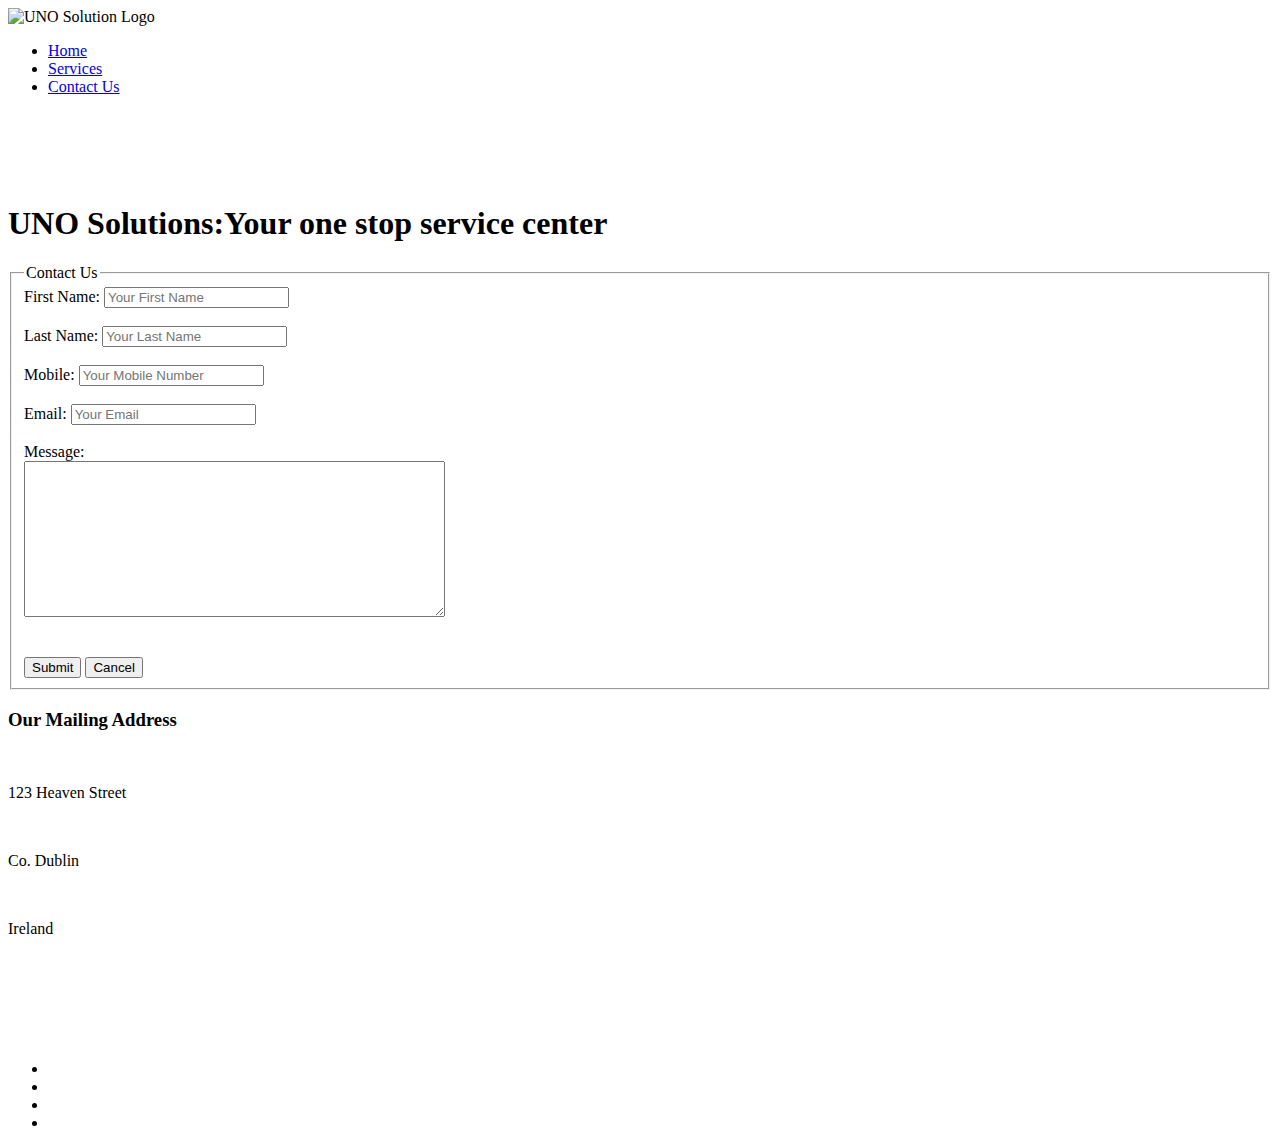
==== contactUs.html @ 1eead85a "Add files via upload" ====
<!DOCTYPE html>
<html lang="en">

<head>
    <meta charset="UTF-8">
    <meta name="viewport" content="width=device-width, initial-scale=1.0">
    <title>UNO Solutions</title>
    <link href="assets/css/style.css" rel="stylesheet">
    <script src="https://kit.fontawesome.com/4db669adca.js" crossorigin="anonymous"></script>
</head>

<body>
    <header>
        <nav class="logo">
            <img class="logo-img" src="https://res.cloudinary.com/dk2fqntmr/image/upload/c_scale,w_150/v1658771997/images_pp1/uno_solutions_dkhghh.png" ALT="UNO Solution Logo">
            <a href="index.html"></a>

            <ul id="menu">
                <li><a href="index.html" id="home" aria-label="You are on Home Page">Home<i class="fa-solid fa-house" aria-hidden="true"></i></a></li>
                <li><a href="services.html" id="services" aria-label="You are on Services Page">Services<i class="fa-solid fa-gears" aria-hidden="true"></i></a></li>
                <li><a href="contactUs.html" id="contactus" aria-label="You are on Contact Us page"> Contact Us<i class="fa-solid fa-phone" aria-hidden="true"></i></a></li>

            </ul>
        </nav>
    </header>
    <br>
    <br>
    <br>
    <br>

    <h1 id="company_name">UNO Solutions:Your one stop service center</h1>

    <div id="contactus_container">
        <form action="https://formdump.codeinstitute.net/" method="post">
            <fieldset>
                <legend>Contact Us</legend>
                <label for="firrstName1" class="text">First Name:</label> <input type="text" id="firstName1" placeholder="Your First Name" aria-label="First Name" name="firstName1" required><br><br>
                <label for="lastName1" class="text">Last Name:</label> <input type="text" id="lastName1" placeholder="Your Last Name" aria-label="Last Name" name="lastName1" required><br><br>
                <label for="mobile" class="text">Mobile: </label><input type="text" id="mobile" placeholder="Your Mobile Number" aria-label="Mobile Number" name="mobile" required><br><br>
                <label for="email" class="text">Email: </label> <input type="email" id="email" placeholder="Your Email" name="email" required><br><br>
                <label>Message:</label>
                <br>
                <textarea id="message" cols="50" rows="10" aria-label="Message Box"></textarea>
                <br> <br><br>
                <input class="submit" type="submit" aria-label="Submit Button">
                <input id="cancel" type="submit" value="Cancel" aria-label="Cancel Button">
            </fieldset>
        </form>
    </div>

    <div id="address_container">
        <div id="address">
            <h3>Our Mailing Address</h3><br>
            <p>123 Heaven Street</p><br>
            <p>Co. Dublin</p><br>
            <p>Ireland</p><br>
        </div>
    </div>
    <br>
    <br>
    <br>
    <br>

    <footer>
        <ul id="follow">
            <li><a href="https://www.facebook.com/" target="_blank" rel="no-opener no-follow" aria-label="Follow us On Facebook"><i class="fa-brands fa-facebook-f" aria-hidden="true"></i></a></li>
            <li><a href="https://www.instagram.com/" target="_blank" rel="no-opener no-follow" aria-label="Follow us On Instagram"><i class="fa-brands fa-instagram" aria-hidden="true"></i></a></li>
            <li><a href="https://twitter.com/" target="_blank" rel="no-opener no-follow" aria-label="Follow us On Twitter"><i class="fa-brands fa-twitter" aria-hidden="true"></i></a></li>
            <li><a href="https://www.linkedin.com/" target="_blank" rel="no-opener no-follow" aria-label="Follow us On LinkedIn"><i class="fa-brands fa-linkedin" aria-hidden="true"></i></a></li>
        </ul>

    </footer>
</body>

</html>
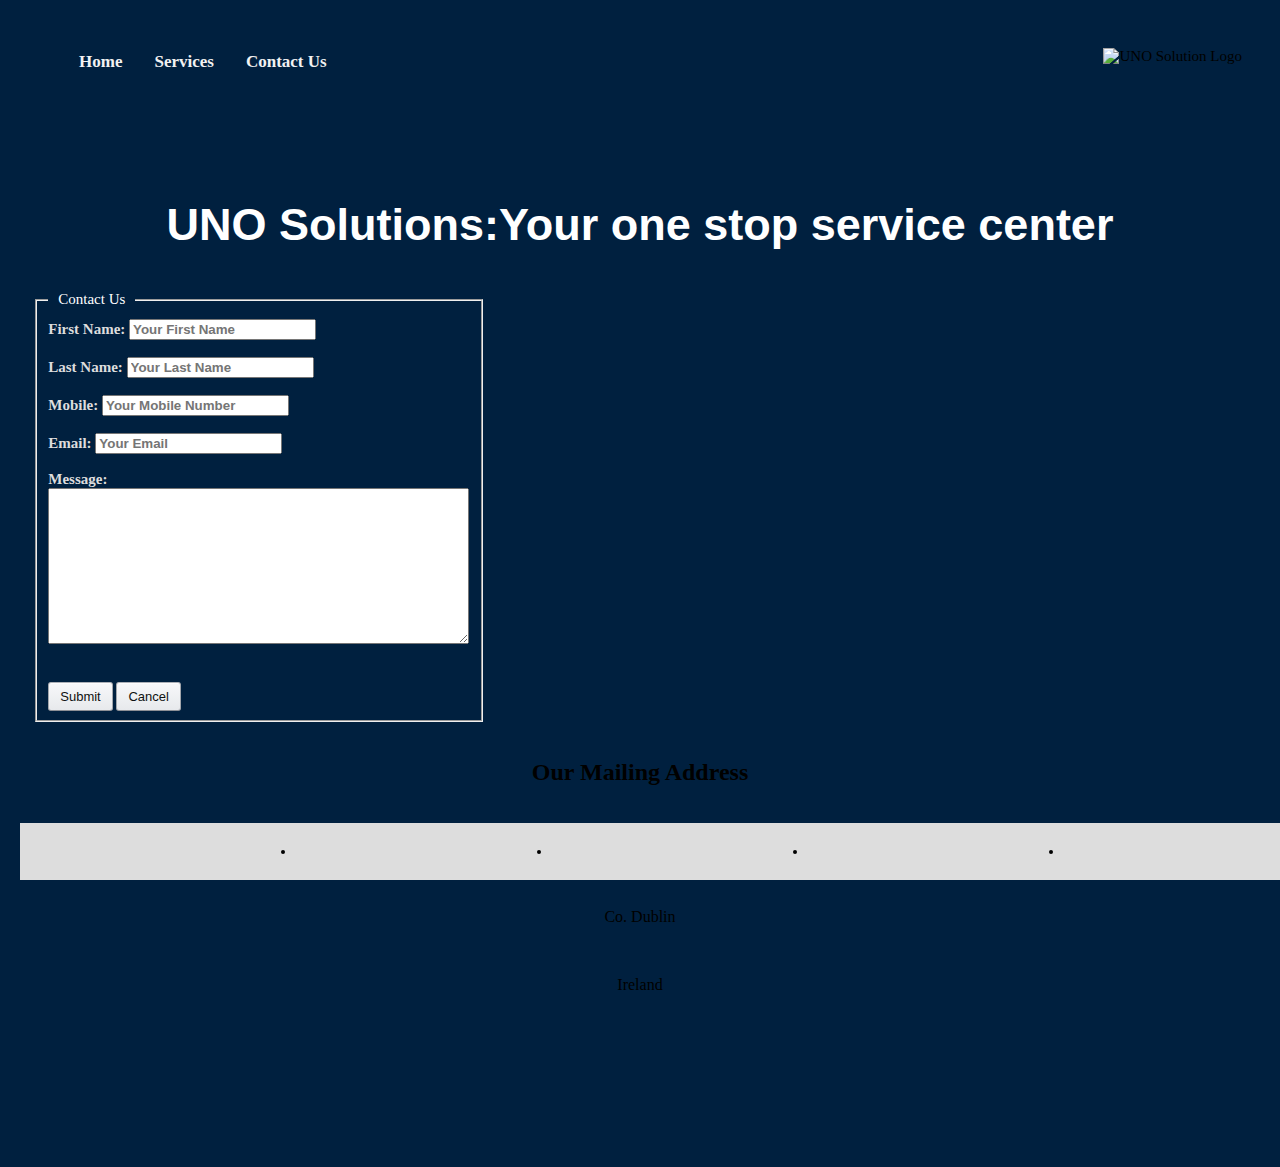
==== commit f1721a2c: "contact us" ====
--- a/contactUs.html
+++ b/contactUs.html
@@ -50,7 +50,7 @@
 
     <div id="address_container">
         <div id="address">
-            <h3>Our Mailing Address</h3><br>
+            <h2>Our Mailing Address</h2><br>
             <p>123 Heaven Street</p><br>
             <p>Co. Dublin</p><br>
             <p>Ireland</p><br>
--- a/assets/css/style.css
+++ b/assets/css/style.css
@@ -0,0 +1,401 @@
+/*Index Page */
+
+body {
+    background-color: #00203f;
+    font-size: 15px;
+    padding: 15px;
+}
+
+#menu {
+    overflow: hidden;
+}
+
+#menu a {
+    float: left;
+    color: #f2f2f2;
+    font-weight: bold;
+    text-align: center;
+    padding: 14px 16px;
+    text-decoration: none;
+    font-size: 17px;
+    font-weight: bold;
+}
+
+#menu li {
+    list-style-type: none;
+    margin: 0;
+    padding: 0;
+}
+
+#menu a:hover {
+    background-color: #ddd;
+    color: black;
+}
+
+#menu a.active {
+    background-color: #00203FFF;
+    color: white;
+}
+
+.logo-img {
+    float: right;
+    position: relative;
+    margin: 10px 15px 15px 10px;
+}
+
+#company_name {
+    font-family: sans-serif;
+    font-size: 45px;
+    font-weight: bold;
+    color: #ffffff;
+    text-align: center;
+}
+
+#aboutus_container {
+    padding: 5px;
+    margin: 10px;
+    color: white;
+}
+
+#aboutus_container h2 {
+    color: #ddd;
+    font-family: sans-serif;
+    font-size: larger;
+    text-decoration: underline;
+}
+
+#aboutus_container p {
+    font-family: sans-serif;
+    font-size: large;
+    font-style: normal;
+    color: #ddd
+}
+
+#signin_container {
+    display: flex;
+    justify-content: space-evenly;
+    width: 50%;
+    height: 50%;
+    border: 3px solid;
+    border-color: #f2f2f2;
+    margin: 10px;
+    padding: 15px;
+}
+
+#login_container {
+    display: flex;
+    width: 50%;
+    height: 50%;
+}
+
+#login_container legend {
+    font-weight: normal;
+    color: white;
+    padding: 5px 10px;
+}
+
+#login_container label {
+    font-weight: bold;
+    color: #ddd;
+}
+
+#signup_container {
+    display: flex;
+    width: 50%;
+    height: 50%;
+}
+
+#signup_container legend {
+    font-weight: normal;
+    color: white;
+    padding: 5px 10px;
+}
+
+#signup_container label {
+    font-weight: bold;
+    color: #ddd;
+}
+
+#username {
+    color: black;
+    font-weight: bold;
+}
+
+#password {
+    color: black;
+    font-weight: bold;
+}
+
+.submit {
+    background-image: linear-gradient(#f7f8fa, #e7e9ec);
+    border-color: #adb1b8 #a2a6ac #8d9096;
+    border-style: solid;
+    border-width: 1px;
+    border-radius: 3px;
+    box-shadow: rgba(255, 255, 255, .6) 0 1px 0 inset;
+    box-sizing: border-box;
+    color: #0f1111;
+    cursor: pointer;
+    display: inline-block;
+    font-family: "Amazon Ember", Arial, sans-serif;
+    font-size: 14px;
+    height: 29px;
+    font-size: 13px;
+    outline: 0;
+    overflow: hidden;
+    padding: 0 11px;
+    text-align: center;
+    text-decoration: none;
+    text-overflow: ellipsis;
+    user-select: none;
+    -webkit-user-select: none;
+    touch-action: manipulation;
+    white-space: nowrap;
+}
+
+.submit:active {
+    border-bottom-color: #a2a6ac;
+}
+
+.submit:active:hover {
+    border-bottom-color: #a2a6ac;
+}
+
+.submit:hover {
+    border-color: #a2a6ac #979aa1 #82858a;
+}
+
+.submit:focus {
+    border-color: #e77600;
+    box-shadow: rgba(228, 121, 17, .5) 0 0 3px 2px;
+    outline: 0;
+}
+
+#cancel {
+    background-image: linear-gradient(#f7f8fa, #e7e9ec);
+    border-color: #adb1b8 #a2a6ac #8d9096;
+    border-style: solid;
+    border-width: 1px;
+    border-radius: 3px;
+    box-shadow: rgba(255, 255, 255, .6) 0 1px 0 inset;
+    box-sizing: border-box;
+    color: #0f1111;
+    cursor: pointer;
+    display: inline-block;
+    font-family: "Amazon Ember", Arial, sans-serif;
+    font-size: 14px;
+    height: 29px;
+    font-size: 13px;
+    outline: 0;
+    overflow: hidden;
+    padding: 0 11px;
+    text-align: center;
+    text-decoration: none;
+    text-overflow: ellipsis;
+    user-select: none;
+    -webkit-user-select: none;
+    touch-action: manipulation;
+    white-space: nowrap;
+}
+
+#cancel:active {
+    border-bottom-color: #a2a6ac;
+}
+
+#cancel:active:hover {
+    border-bottom-color: #a2a6ac;
+}
+
+#cancel:hover {
+    border-color: #a2a6ac #979aa1 #82858a;
+}
+
+#cancel:focus {
+    border-color: #e77600;
+    box-shadow: rgba(228, 121, 17, .5) 0 0 3px 2px;
+    outline: 0;
+}
+
+#firstName {
+    color: black;
+    font-weight: bold;
+}
+
+#lastName {
+    color: black;
+    font-weight: bold;
+}
+
+#dateOfBirth {
+    color: black;
+    font-weight: bold;
+}
+
+#username1 {
+    color: black;
+    font-weight: bold;
+}
+
+#password1 {
+    color: black;
+    font-weight: bold;
+}
+
+#follow {
+    display: flex;
+    flex-direction: row;
+    align-items: flex-end;
+    margin: 20px;
+    padding: 20px;
+    justify-content: space-evenly;
+    background: #ddd;
+    position: fixed;
+    left: 0;
+    bottom: 0;
+    width: 100%;
+}
+
+
+/*Services Page*/
+
+#service_container {
+    display: flexbox;
+    align-content: space-between;
+    width: 100%;
+    height: 100%;
+    margin: 10px;
+    padding: 15px;
+}
+
+.professional {
+    display: block;
+    align-content: space-around;
+    padding: 5px;
+    margin: 10px;
+    width: 25%;
+    height: 280px;
+    margin-top: 30px;
+    margin-bottom: 30px;
+}
+
+.professional h2 {
+    font-family: sans-serif;
+    font-size: large;
+    font-weight: bold;
+    color: #ddd;
+}
+
+.name {
+    font-family: sans-serif;
+    font-size: small;
+    font-weight: bold;
+    color: #ddd;
+    padding: 5px 5px 5px 5px;
+    margin: 2px;
+    text-decoration: underline;
+    text-decoration-color: #ddd;
+}
+
+.city {
+    font-family: sans-serif;
+    font-size: small;
+    font-weight: bold;
+    color: #ddd;
+    padding: 5px 5px 5px 5px;
+    margin: 2px;
+    text-decoration: underline;
+    text-decoration-color: #ddd;
+}
+
+.mobile {
+    font-family: sans-serif;
+    font-size: small;
+    font-weight: bold;
+    color: #ddd;
+    padding: 5px 5px 5px 5px;
+    margin: 2px;
+    text-decoration: underline;
+    text-decoration-color: #ddd;
+}
+
+.personName {
+    font-family: sans-serif;
+    font-size: small;
+    font-weight: normal;
+    color: #ddd;
+    padding: 5px 5px 5px 5px;
+    margin: 2px;
+}
+
+.personCity {
+    font-family: sans-serif;
+    font-size: small;
+    font-weight: normal;
+    color: #ddd;
+    padding: 5px 5px 5px 5px;
+    margin: 2px;
+}
+
+.personMobile {
+    font-family: sans-serif;
+    font-size: small;
+    font-weight: normal;
+    color: #ddd;
+    padding: 5px 5px 5px 5px;
+    margin: 2px;
+}
+
+
+/*Contact Us*/
+
+#contactus_container {
+    padding: 5px;
+    width: 25%;
+    height: auto;
+    margin-top: 30px;
+    margin-bottom: 30px;
+    margin-left: 5px;
+}
+
+#contactus_container legend {
+    font-weight: normal;
+    color: white;
+    padding: 5px 10px;
+}
+
+#contactus_container label {
+    font-weight: bold;
+    color: #ddd;
+}
+
+#firstName1 {
+    color: black;
+    font-weight: bold;
+}
+
+#lastName1 {
+    color: black;
+    font-weight: bold;
+}
+
+#mobile {
+    color: black;
+    font-weight: bold;
+}
+
+#email {
+    color: black;
+    font-weight: bold;
+}
+
+#message {
+    color: black;
+    font-weight: bold;
+}
+
+#address {
+    font-size: 1rem;
+    text-align: center;
+    margin-top: 2rem;
+    margin-bottom: 3rem;
+}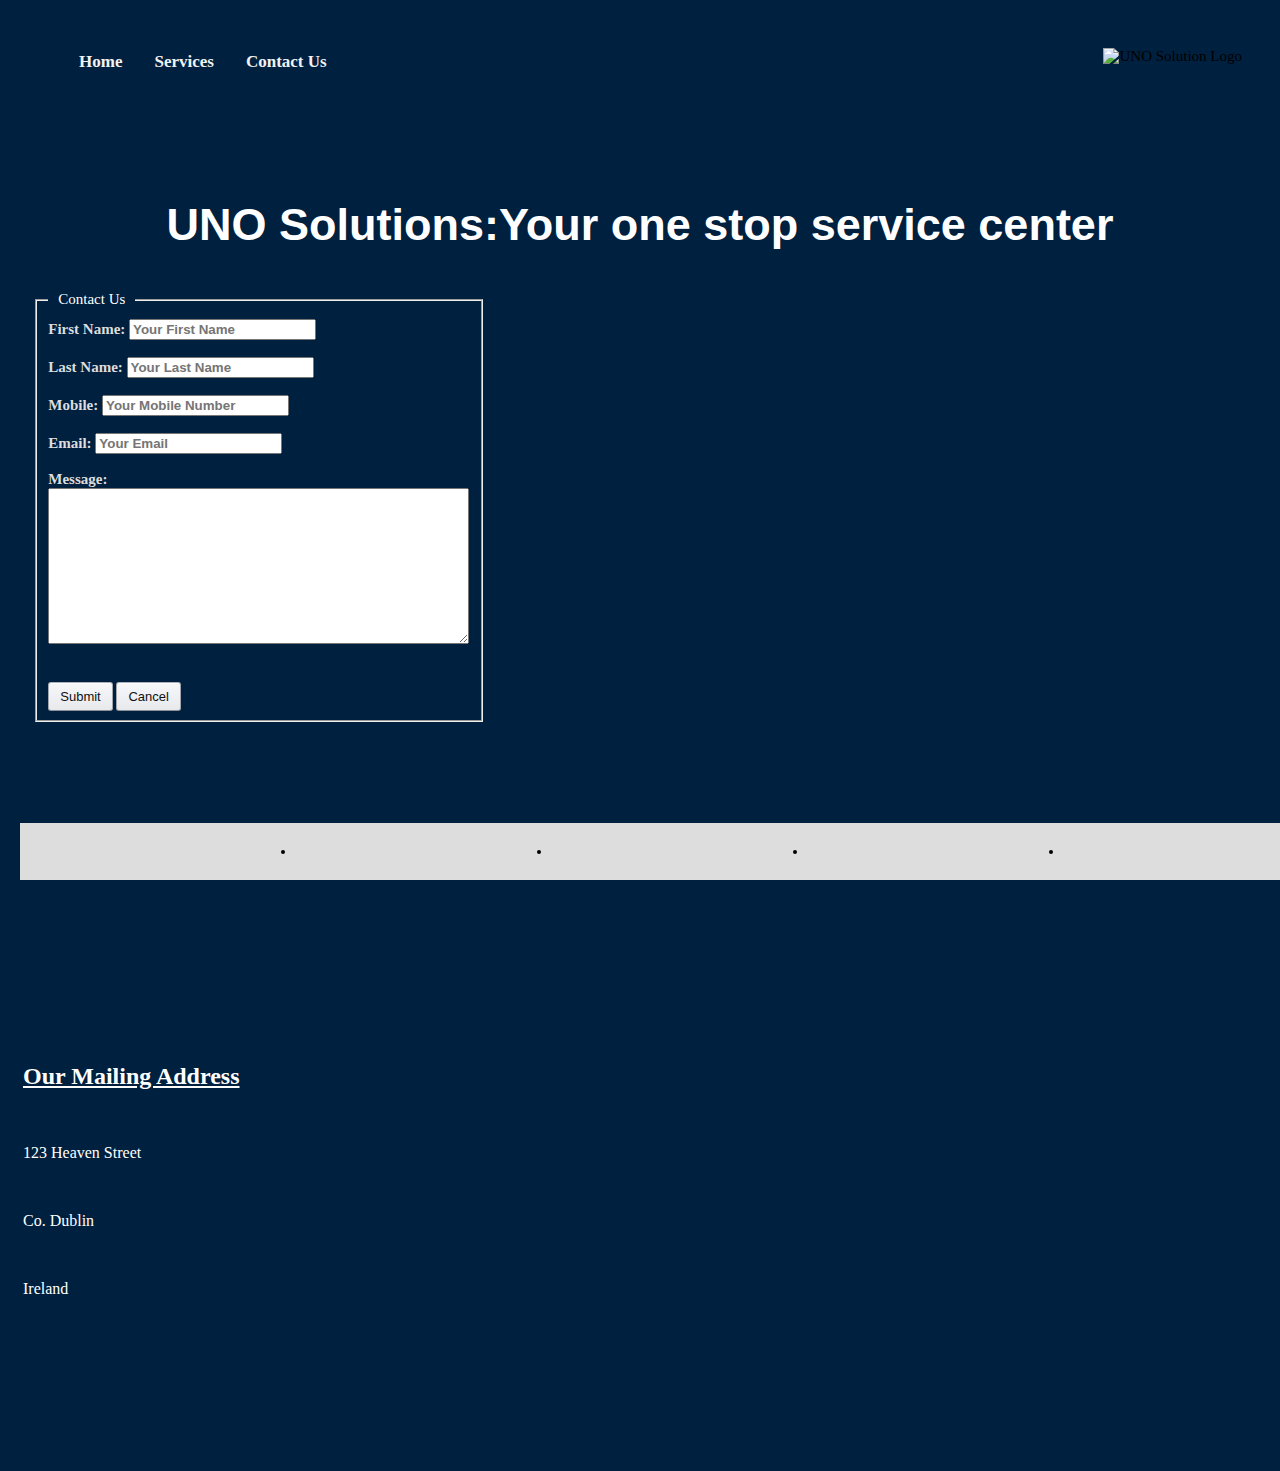
==== commit 718157b4: "maps added" ====
--- a/contactUs.html
+++ b/contactUs.html
@@ -31,21 +31,27 @@
     <h1 id="company_name">UNO Solutions:Your one stop service center</h1>
 
     <div id="contactus_container">
-        <form action="https://formdump.codeinstitute.net/" method="post">
-            <fieldset>
-                <legend>Contact Us</legend>
-                <label for="firrstName1" class="text">First Name:</label> <input type="text" id="firstName1" placeholder="Your First Name" aria-label="First Name" name="firstName1" required><br><br>
-                <label for="lastName1" class="text">Last Name:</label> <input type="text" id="lastName1" placeholder="Your Last Name" aria-label="Last Name" name="lastName1" required><br><br>
-                <label for="mobile" class="text">Mobile: </label><input type="text" id="mobile" placeholder="Your Mobile Number" aria-label="Mobile Number" name="mobile" required><br><br>
-                <label for="email" class="text">Email: </label> <input type="email" id="email" placeholder="Your Email" name="email" required><br><br>
-                <label>Message:</label>
-                <br>
-                <textarea id="message" cols="50" rows="10" aria-label="Message Box"></textarea>
-                <br> <br><br>
-                <input class="submit" type="submit" aria-label="Submit Button">
-                <input id="cancel" type="submit" value="Cancel" aria-label="Cancel Button">
-            </fieldset>
-        </form>
+        <div id="contactUs_form">
+            <form action="https://formdump.codeinstitute.net/" method="post">
+                <fieldset>
+                    <legend>Contact Us</legend>
+                    <label for="firrstName1" class="text">First Name:</label> <input type="text" id="firstName1" placeholder="Your First Name" aria-label="First Name" name="firstName1" required><br><br>
+                    <label for="lastName1" class="text">Last Name:</label> <input type="text" id="lastName1" placeholder="Your Last Name" aria-label="Last Name" name="lastName1" required><br><br>
+                    <label for="mobile" class="text">Mobile: </label><input type="text" id="mobile" placeholder="Your Mobile Number" aria-label="Mobile Number" name="mobile" required><br><br>
+                    <label for="email" class="text">Email: </label> <input type="email" id="email" placeholder="Your Email" name="email" required><br><br>
+                    <label>Message:</label>
+                    <br>
+                    <textarea id="message" cols="50" rows="10" aria-label="Message Box"></textarea>
+                    <br> <br><br>
+                    <input class="submit" type="submit" aria-label="Submit Button">
+                    <input id="cancel" type="submit" value="Cancel" aria-label="Cancel Button">
+                </fieldset>
+            </form>
+        </div>
+        <div id="contactUs_map">
+            <iframe <iframe src="https://www.google.com/maps/embed?pb=!1m18!1m12!1m3!1d76257.6999650168!2d-6.315743290495428!3d53.32440212556086!2m3!1f0!2f0!3f0!3m2!1i1024!2i768!4f13.1!3m3!1m2!1s0x48670e80ea27ac2f%3A0xa00c7a9973171a0!2sDublin!5e0!3m2!1sen!2sie!4v1666566126105!5m2!1sen!2sie"
+                width="400" height="300" style="border:0;" allowfullscreen="" loading="lazy" referrerpolicy="no-referrer-when-downgrade"></iframe>
+        </div>
     </div>
 
     <div id="address_container">
--- a/assets/css/style.css
+++ b/assets/css/style.css
@@ -355,6 +355,7 @@
     margin-top: 30px;
     margin-bottom: 30px;
     margin-left: 5px;
+    justify-content: space-evenly;
 }
 
 #contactus_container legend {
@@ -395,7 +396,12 @@
 
 #address {
     font-size: 1rem;
-    text-align: center;
+    text-align: start;
     margin-top: 2rem;
     margin-bottom: 3rem;
+    color: white;
+}
+
+#address h2 {
+    text-decoration: underline;
 }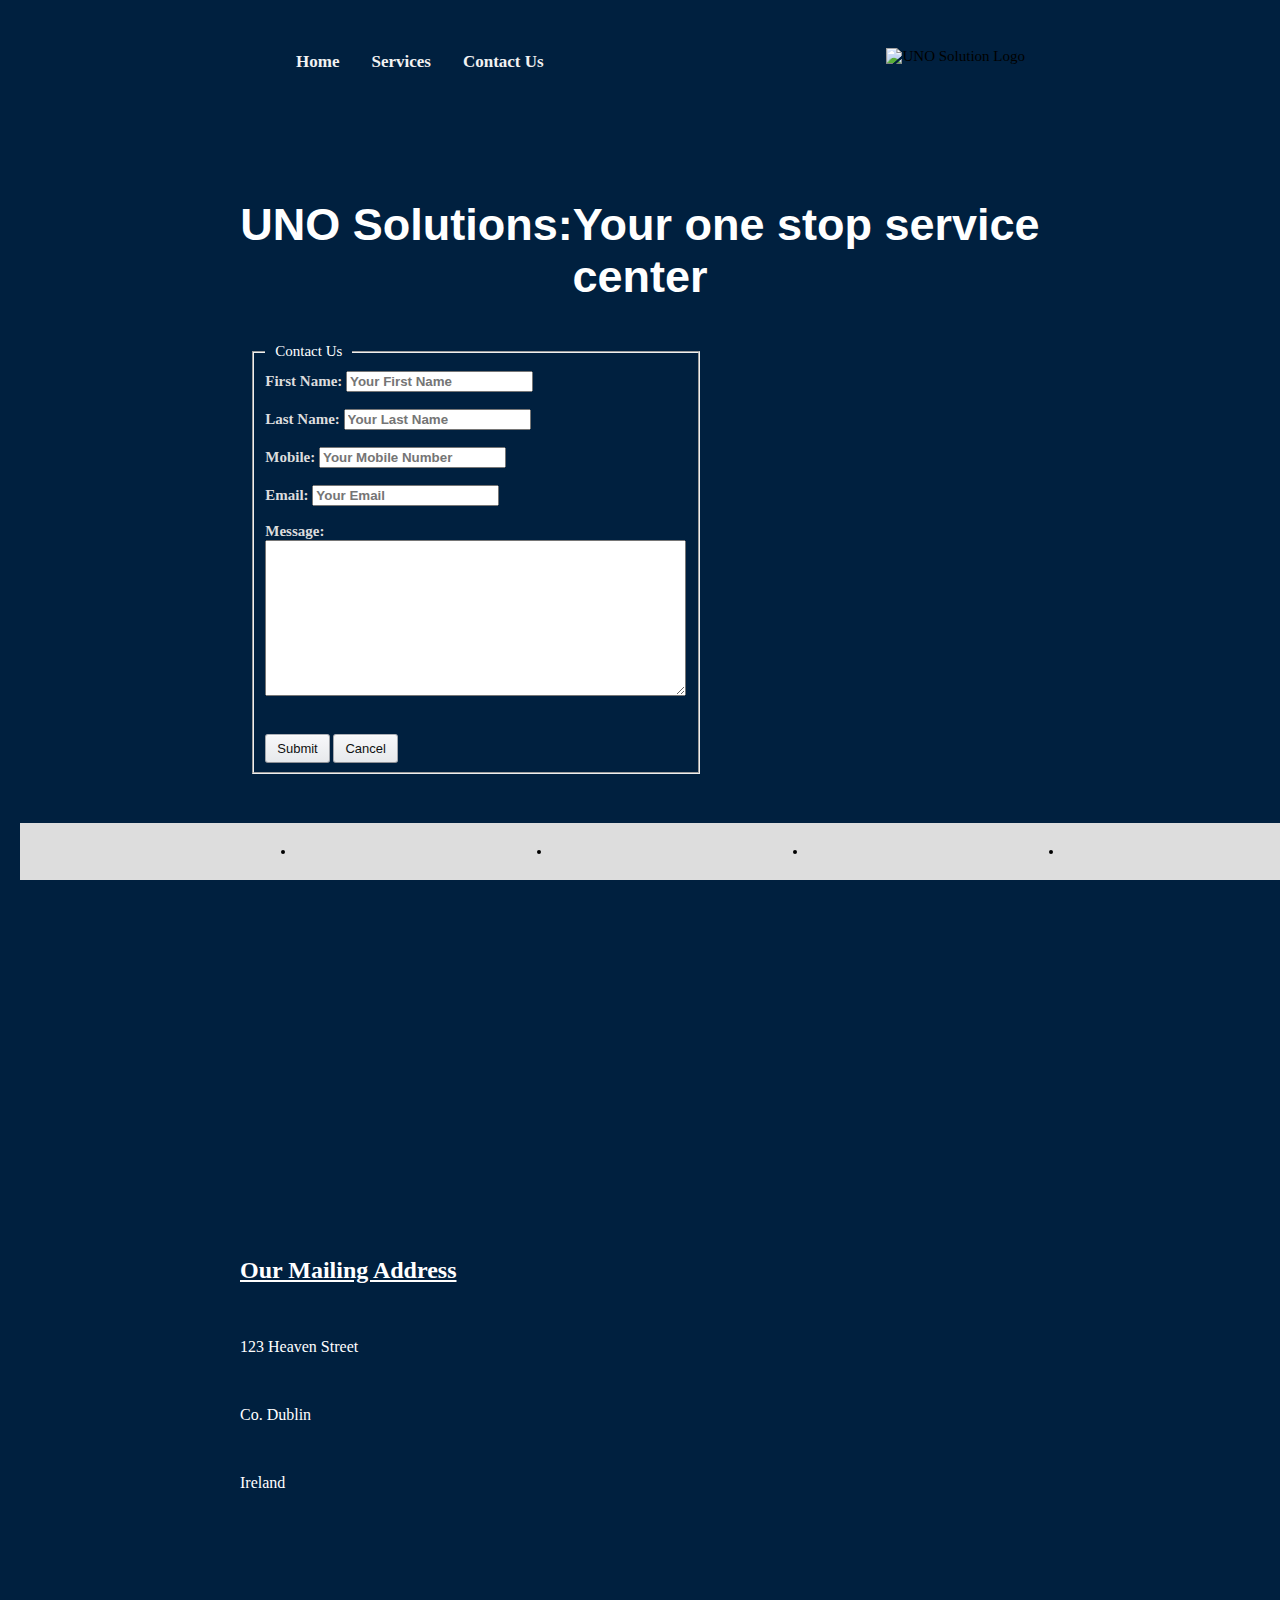
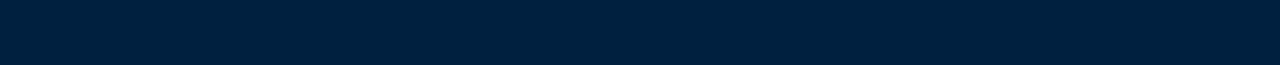
==== commit e9f86fe4: "code added" ====
--- a/contactUs.html
+++ b/contactUs.html
@@ -10,72 +10,74 @@
 </head>
 
 <body>
-    <header>
-        <nav class="logo">
-            <img class="logo-img" src="https://res.cloudinary.com/dk2fqntmr/image/upload/c_scale,w_150/v1658771997/images_pp1/uno_solutions_dkhghh.png" ALT="UNO Solution Logo">
-            <a href="index.html"></a>
+    <div id="contactUs_container">
+        <header>
+            <nav class="logo">
+                <img class="logo-img" src="https://res.cloudinary.com/dk2fqntmr/image/upload/c_scale,w_150/v1658771997/images_pp1/uno_solutions_dkhghh.png" ALT="UNO Solution Logo">
+                <a href="index.html"></a>
 
-            <ul id="menu">
-                <li><a href="index.html" id="home" aria-label="You are on Home Page">Home<i class="fa-solid fa-house" aria-hidden="true"></i></a></li>
-                <li><a href="services.html" id="services" aria-label="You are on Services Page">Services<i class="fa-solid fa-gears" aria-hidden="true"></i></a></li>
-                <li><a href="contactUs.html" id="contactus" aria-label="You are on Contact Us page"> Contact Us<i class="fa-solid fa-phone" aria-hidden="true"></i></a></li>
+                <ul id="menu">
+                    <li><a href="index.html" id="home" aria-label="You are on Home Page">Home<i class="fa-solid fa-house" aria-hidden="true"></i></a></li>
+                    <li><a href="services.html" id="services" aria-label="You are on Services Page">Services<i class="fa-solid fa-gears" aria-hidden="true"></i></a></li>
+                    <li><a href="contactUs.html" id="contactus" aria-label="You are on Contact Us page"> Contact Us<i class="fa-solid fa-phone" aria-hidden="true"></i></a></li>
 
+                </ul>
+            </nav>
+        </header>
+        <br>
+        <br>
+        <br>
+        <br>
+
+        <h1 id="company_name">UNO Solutions:Your one stop service center</h1>
+
+        <div id="contactus_container">
+            <div id="contactUs_form">
+                <form action="https://formdump.codeinstitute.net/" method="post">
+                    <fieldset>
+                        <legend>Contact Us</legend>
+                        <label for="firrstName1" class="text">First Name:</label> <input type="text" id="firstName1" placeholder="Your First Name" aria-label="First Name" name="firstName1" required><br><br>
+                        <label for="lastName1" class="text">Last Name:</label> <input type="text" id="lastName1" placeholder="Your Last Name" aria-label="Last Name" name="lastName1" required><br><br>
+                        <label for="mobile" class="text">Mobile: </label><input type="text" id="mobile" placeholder="Your Mobile Number" aria-label="Mobile Number" name="mobile" required><br><br>
+                        <label for="email" class="text">Email: </label> <input type="email" id="email" placeholder="Your Email" name="email" required><br><br>
+                        <label>Message:</label>
+                        <br>
+                        <textarea id="message" cols="50" rows="10" aria-label="Message Box"></textarea>
+                        <br> <br><br>
+                        <input class="submit" type="submit" aria-label="Submit Button">
+                        <input id="cancel" type="submit" value="Cancel" aria-label="Cancel Button">
+                    </fieldset>
+                </form>
+            </div>
+            <div id="contactUs_map">
+                <iframe <iframe src="https://www.google.com/maps/embed?pb=!1m18!1m12!1m3!1d76257.6999650168!2d-6.315743290495428!3d53.32440212556086!2m3!1f0!2f0!3f0!3m2!1i1024!2i768!4f13.1!3m3!1m2!1s0x48670e80ea27ac2f%3A0xa00c7a9973171a0!2sDublin!5e0!3m2!1sen!2sie!4v1666566126105!5m2!1sen!2sie"
+                    width="600" height="500" style="border:0;" allowfullscreen="" loading="lazy" referrerpolicy="no-referrer-when-downgrade"></iframe>
+            </div>
+        </div>
+
+        <div id="address_container">
+            <div id="address">
+                <h2>Our Mailing Address</h2><br>
+                <p>123 Heaven Street</p><br>
+                <p>Co. Dublin</p><br>
+                <p>Ireland</p><br>
+            </div>
+        </div>
+        <br>
+        <br>
+        <br>
+        <br>
+
+        <footer>
+            <ul id="follow">
+                <li><a href="https://www.facebook.com/" target="_blank" rel="no-opener no-follow" aria-label="Follow us On Facebook"><i class="fa-brands fa-facebook-f" aria-hidden="true"></i></a></li>
+                <li><a href="https://www.instagram.com/" target="_blank" rel="no-opener no-follow" aria-label="Follow us On Instagram"><i class="fa-brands fa-instagram" aria-hidden="true"></i></a></li>
+                <li><a href="https://twitter.com/" target="_blank" rel="no-opener no-follow" aria-label="Follow us On Twitter"><i class="fa-brands fa-twitter" aria-hidden="true"></i></a></li>
+                <li><a href="https://www.linkedin.com/" target="_blank" rel="no-opener no-follow" aria-label="Follow us On LinkedIn"><i class="fa-brands fa-linkedin" aria-hidden="true"></i></a></li>
             </ul>
-        </nav>
-    </header>
-    <br>
-    <br>
-    <br>
-    <br>
 
-    <h1 id="company_name">UNO Solutions:Your one stop service center</h1>
-
-    <div id="contactus_container">
-        <div id="contactUs_form">
-            <form action="https://formdump.codeinstitute.net/" method="post">
-                <fieldset>
-                    <legend>Contact Us</legend>
-                    <label for="firrstName1" class="text">First Name:</label> <input type="text" id="firstName1" placeholder="Your First Name" aria-label="First Name" name="firstName1" required><br><br>
-                    <label for="lastName1" class="text">Last Name:</label> <input type="text" id="lastName1" placeholder="Your Last Name" aria-label="Last Name" name="lastName1" required><br><br>
-                    <label for="mobile" class="text">Mobile: </label><input type="text" id="mobile" placeholder="Your Mobile Number" aria-label="Mobile Number" name="mobile" required><br><br>
-                    <label for="email" class="text">Email: </label> <input type="email" id="email" placeholder="Your Email" name="email" required><br><br>
-                    <label>Message:</label>
-                    <br>
-                    <textarea id="message" cols="50" rows="10" aria-label="Message Box"></textarea>
-                    <br> <br><br>
-                    <input class="submit" type="submit" aria-label="Submit Button">
-                    <input id="cancel" type="submit" value="Cancel" aria-label="Cancel Button">
-                </fieldset>
-            </form>
-        </div>
-        <div id="contactUs_map">
-            <iframe <iframe src="https://www.google.com/maps/embed?pb=!1m18!1m12!1m3!1d76257.6999650168!2d-6.315743290495428!3d53.32440212556086!2m3!1f0!2f0!3f0!3m2!1i1024!2i768!4f13.1!3m3!1m2!1s0x48670e80ea27ac2f%3A0xa00c7a9973171a0!2sDublin!5e0!3m2!1sen!2sie!4v1666566126105!5m2!1sen!2sie"
-                width="400" height="300" style="border:0;" allowfullscreen="" loading="lazy" referrerpolicy="no-referrer-when-downgrade"></iframe>
-        </div>
+        </footer>
     </div>
-
-    <div id="address_container">
-        <div id="address">
-            <h2>Our Mailing Address</h2><br>
-            <p>123 Heaven Street</p><br>
-            <p>Co. Dublin</p><br>
-            <p>Ireland</p><br>
-        </div>
-    </div>
-    <br>
-    <br>
-    <br>
-    <br>
-
-    <footer>
-        <ul id="follow">
-            <li><a href="https://www.facebook.com/" target="_blank" rel="no-opener no-follow" aria-label="Follow us On Facebook"><i class="fa-brands fa-facebook-f" aria-hidden="true"></i></a></li>
-            <li><a href="https://www.instagram.com/" target="_blank" rel="no-opener no-follow" aria-label="Follow us On Instagram"><i class="fa-brands fa-instagram" aria-hidden="true"></i></a></li>
-            <li><a href="https://twitter.com/" target="_blank" rel="no-opener no-follow" aria-label="Follow us On Twitter"><i class="fa-brands fa-twitter" aria-hidden="true"></i></a></li>
-            <li><a href="https://www.linkedin.com/" target="_blank" rel="no-opener no-follow" aria-label="Follow us On LinkedIn"><i class="fa-brands fa-linkedin" aria-hidden="true"></i></a></li>
-        </ul>
-
-    </footer>
 </body>
 
 </html>--- a/assets/css/style.css
+++ b/assets/css/style.css
@@ -6,6 +6,12 @@
     padding: 15px;
 }
 
+#main_container {
+    max-width: 800px;
+    width: 100%;
+    margin: 0 auto;
+}
+
 #menu {
     overflow: hidden;
 }
@@ -49,6 +55,12 @@
     font-weight: bold;
     color: #ffffff;
     text-align: center;
+}
+
+#contactUs_container {
+    max-width: 800px;
+    width: 100%;
+    margin: 0 auto;
 }
 
 #aboutus_container {
@@ -259,17 +271,26 @@
 /*Services Page*/
 
 #service_container {
+    max-width: 800px;
+    width: 100%;
+    margin: 0 auto;
+}
+
+
+/*#service_container {
     display: flexbox;
     align-content: space-between;
     width: 100%;
     height: 100%;
     margin: 10px;
     padding: 15px;
-}
+}*/
 
 .professional {
-    display: block;
-    align-content: space-around;
+    display: flex;
+    flex-direction: column;
+    justify-content: space-evenly;
+    align-items: baseline;
     padding: 5px;
     margin: 10px;
     width: 25%;
@@ -349,13 +370,15 @@
 /*Contact Us*/
 
 #contactus_container {
+    display: flex;
+    flex-direction: row;
+    justify-content: space-between;
     padding: 5px;
     width: 25%;
     height: auto;
     margin-top: 30px;
     margin-bottom: 30px;
     margin-left: 5px;
-    justify-content: space-evenly;
 }
 
 #contactus_container legend {
@@ -404,4 +427,10 @@
 
 #address h2 {
     text-decoration: underline;
+}
+
+iframe {
+    padding: 3cm;
+    margin: 2cm;
+    align-items: center;
 }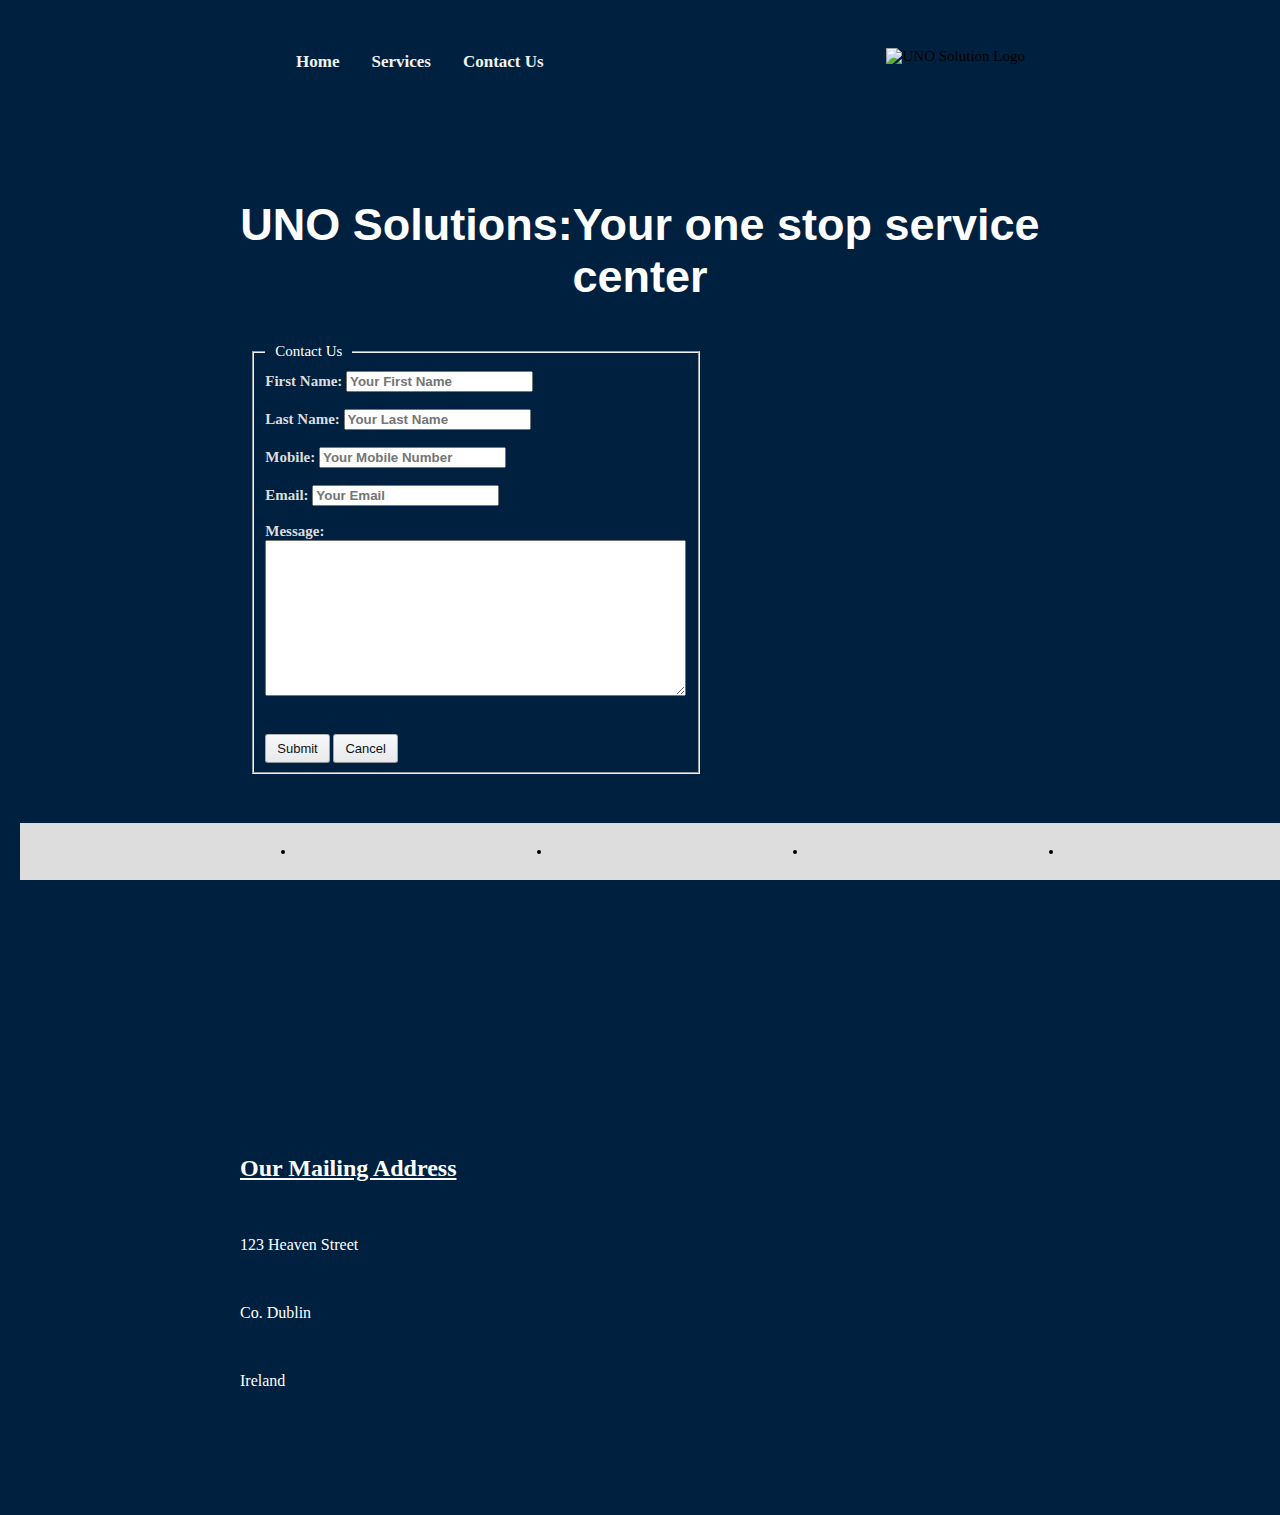
==== commit 00c80c7b: "map size change" ====
--- a/contactUs.html
+++ b/contactUs.html
@@ -51,7 +51,7 @@
             </div>
             <div id="contactUs_map">
                 <iframe <iframe src="https://www.google.com/maps/embed?pb=!1m18!1m12!1m3!1d76257.6999650168!2d-6.315743290495428!3d53.32440212556086!2m3!1f0!2f0!3f0!3m2!1i1024!2i768!4f13.1!3m3!1m2!1s0x48670e80ea27ac2f%3A0xa00c7a9973171a0!2sDublin!5e0!3m2!1sen!2sie!4v1666566126105!5m2!1sen!2sie"
-                    width="600" height="500" style="border:0;" allowfullscreen="" loading="lazy" referrerpolicy="no-referrer-when-downgrade"></iframe>
+                    width="500" height="400" style="border:0;" allowfullscreen="" loading="lazy" referrerpolicy="no-referrer-when-downgrade"></iframe>
             </div>
         </div>
 
--- a/assets/css/style.css
+++ b/assets/css/style.css
@@ -271,7 +271,7 @@
 /*Services Page*/
 
 #service_container {
-    max-width: 800px;
+    max-width: 1000px;
     width: 100%;
     margin: 0 auto;
 }
@@ -289,14 +289,11 @@
 .professional {
     display: flex;
     flex-direction: column;
+    flex-wrap: wrap;
     justify-content: space-evenly;
     align-items: baseline;
     padding: 5px;
     margin: 10px;
-    width: 25%;
-    height: 280px;
-    margin-top: 30px;
-    margin-bottom: 30px;
 }
 
 .professional h2 {
@@ -373,6 +370,7 @@
     display: flex;
     flex-direction: row;
     justify-content: space-between;
+    flex-wrap: nowrap;
     padding: 5px;
     width: 25%;
     height: auto;
@@ -420,8 +418,6 @@
 #address {
     font-size: 1rem;
     text-align: start;
-    margin-top: 2rem;
-    margin-bottom: 3rem;
     color: white;
 }
 
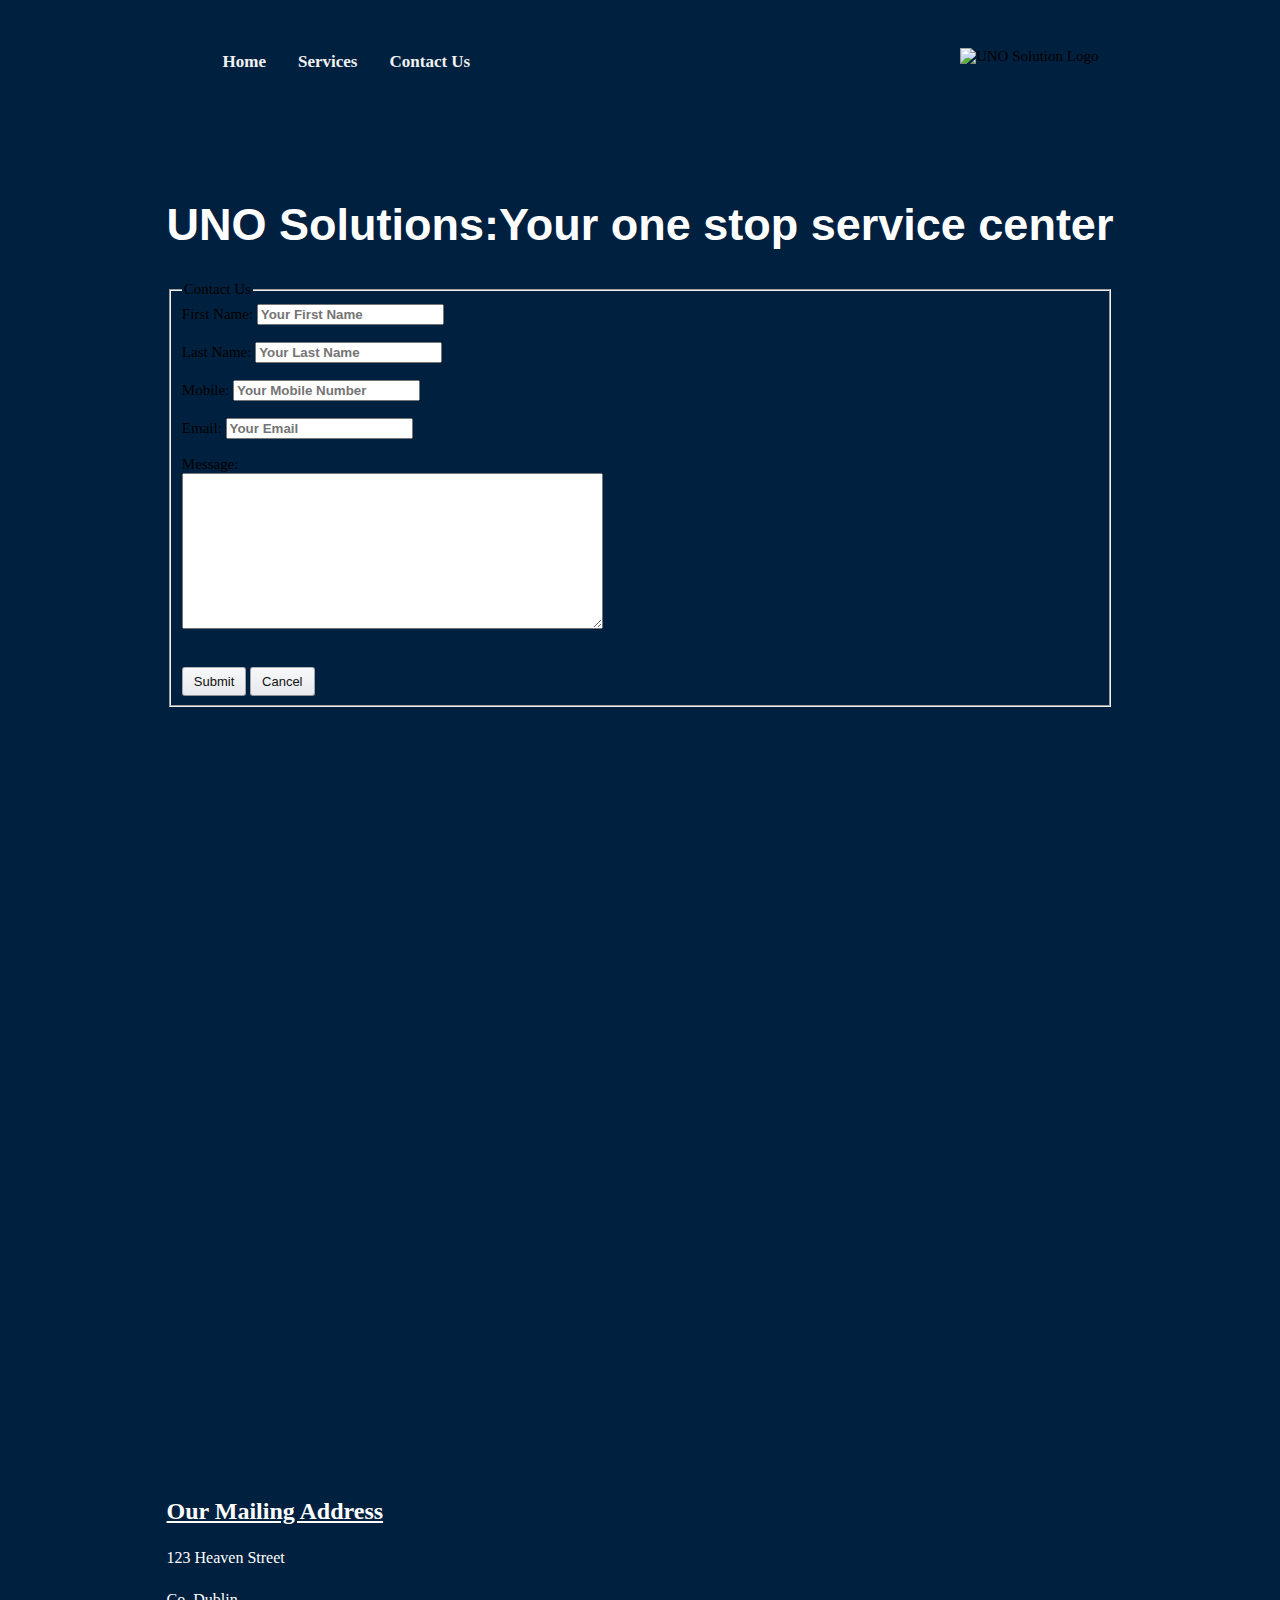
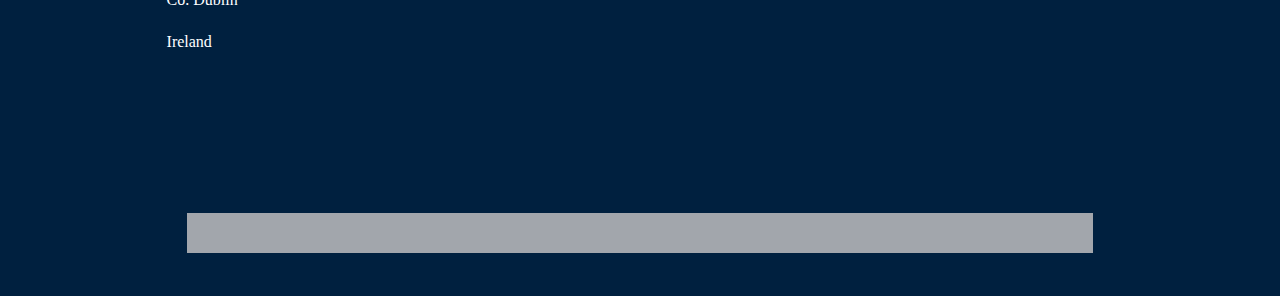
==== commit fc65695b: "bug fixed on contact us" ====
--- a/contactUs.html
+++ b/contactUs.html
@@ -31,7 +31,7 @@
 
         <h1 id="company_name">UNO Solutions:Your one stop service center</h1>
 
-        <div id="contactus_container">
+        <div id="contactus">
             <div id="contactUs_form">
                 <form action="https://formdump.codeinstitute.net/" method="post">
                     <fieldset>
--- a/assets/css/style.css
+++ b/assets/css/style.css
@@ -1,432 +1,499 @@
-/*Index Page */
-
-body {
-    background-color: #00203f;
-    font-size: 15px;
-    padding: 15px;
-}
-
-#main_container {
-    max-width: 800px;
-    width: 100%;
-    margin: 0 auto;
-}
-
-#menu {
-    overflow: hidden;
-}
-
-#menu a {
-    float: left;
-    color: #f2f2f2;
-    font-weight: bold;
-    text-align: center;
-    padding: 14px 16px;
-    text-decoration: none;
-    font-size: 17px;
-    font-weight: bold;
-}
-
-#menu li {
-    list-style-type: none;
-    margin: 0;
-    padding: 0;
-}
-
-#menu a:hover {
-    background-color: #ddd;
-    color: black;
-}
-
-#menu a.active {
-    background-color: #00203FFF;
-    color: white;
-}
-
-.logo-img {
-    float: right;
-    position: relative;
-    margin: 10px 15px 15px 10px;
-}
-
-#company_name {
-    font-family: sans-serif;
-    font-size: 45px;
-    font-weight: bold;
-    color: #ffffff;
-    text-align: center;
-}
-
-#contactUs_container {
-    max-width: 800px;
-    width: 100%;
-    margin: 0 auto;
-}
-
-#aboutus_container {
-    padding: 5px;
-    margin: 10px;
-    color: white;
-}
-
-#aboutus_container h2 {
-    color: #ddd;
-    font-family: sans-serif;
-    font-size: larger;
-    text-decoration: underline;
-}
-
-#aboutus_container p {
-    font-family: sans-serif;
-    font-size: large;
-    font-style: normal;
-    color: #ddd
-}
-
-#signin_container {
-    display: flex;
-    justify-content: space-evenly;
-    width: 50%;
-    height: 50%;
-    border: 3px solid;
-    border-color: #f2f2f2;
-    margin: 10px;
-    padding: 15px;
-}
-
-#login_container {
-    display: flex;
-    width: 50%;
-    height: 50%;
-}
-
-#login_container legend {
-    font-weight: normal;
-    color: white;
-    padding: 5px 10px;
-}
-
-#login_container label {
-    font-weight: bold;
-    color: #ddd;
-}
-
-#signup_container {
-    display: flex;
-    width: 50%;
-    height: 50%;
-}
-
-#signup_container legend {
-    font-weight: normal;
-    color: white;
-    padding: 5px 10px;
-}
-
-#signup_container label {
-    font-weight: bold;
-    color: #ddd;
-}
-
-#username {
-    color: black;
-    font-weight: bold;
-}
-
-#password {
-    color: black;
-    font-weight: bold;
-}
-
-.submit {
-    background-image: linear-gradient(#f7f8fa, #e7e9ec);
-    border-color: #adb1b8 #a2a6ac #8d9096;
-    border-style: solid;
-    border-width: 1px;
-    border-radius: 3px;
-    box-shadow: rgba(255, 255, 255, .6) 0 1px 0 inset;
-    box-sizing: border-box;
-    color: #0f1111;
-    cursor: pointer;
-    display: inline-block;
-    font-family: "Amazon Ember", Arial, sans-serif;
-    font-size: 14px;
-    height: 29px;
-    font-size: 13px;
-    outline: 0;
-    overflow: hidden;
-    padding: 0 11px;
-    text-align: center;
-    text-decoration: none;
-    text-overflow: ellipsis;
-    user-select: none;
-    -webkit-user-select: none;
-    touch-action: manipulation;
-    white-space: nowrap;
-}
-
-.submit:active {
-    border-bottom-color: #a2a6ac;
-}
-
-.submit:active:hover {
-    border-bottom-color: #a2a6ac;
-}
-
-.submit:hover {
-    border-color: #a2a6ac #979aa1 #82858a;
-}
-
-.submit:focus {
-    border-color: #e77600;
-    box-shadow: rgba(228, 121, 17, .5) 0 0 3px 2px;
-    outline: 0;
-}
-
-#cancel {
-    background-image: linear-gradient(#f7f8fa, #e7e9ec);
-    border-color: #adb1b8 #a2a6ac #8d9096;
-    border-style: solid;
-    border-width: 1px;
-    border-radius: 3px;
-    box-shadow: rgba(255, 255, 255, .6) 0 1px 0 inset;
-    box-sizing: border-box;
-    color: #0f1111;
-    cursor: pointer;
-    display: inline-block;
-    font-family: "Amazon Ember", Arial, sans-serif;
-    font-size: 14px;
-    height: 29px;
-    font-size: 13px;
-    outline: 0;
-    overflow: hidden;
-    padding: 0 11px;
-    text-align: center;
-    text-decoration: none;
-    text-overflow: ellipsis;
-    user-select: none;
-    -webkit-user-select: none;
-    touch-action: manipulation;
-    white-space: nowrap;
-}
-
-#cancel:active {
-    border-bottom-color: #a2a6ac;
-}
-
-#cancel:active:hover {
-    border-bottom-color: #a2a6ac;
-}
-
-#cancel:hover {
-    border-color: #a2a6ac #979aa1 #82858a;
-}
-
-#cancel:focus {
-    border-color: #e77600;
-    box-shadow: rgba(228, 121, 17, .5) 0 0 3px 2px;
-    outline: 0;
-}
-
-#firstName {
-    color: black;
-    font-weight: bold;
-}
-
-#lastName {
-    color: black;
-    font-weight: bold;
-}
-
-#dateOfBirth {
-    color: black;
-    font-weight: bold;
-}
-
-#username1 {
-    color: black;
-    font-weight: bold;
-}
-
-#password1 {
-    color: black;
-    font-weight: bold;
-}
-
-#follow {
-    display: flex;
-    flex-direction: row;
-    align-items: flex-end;
-    margin: 20px;
-    padding: 20px;
-    justify-content: space-evenly;
-    background: #ddd;
-    position: fixed;
-    left: 0;
-    bottom: 0;
-    width: 100%;
-}
-
-
-/*Services Page*/
-
-#service_container {
-    max-width: 1000px;
-    width: 100%;
-    margin: 0 auto;
-}
-
-
-/*#service_container {
-    display: flexbox;
-    align-content: space-between;
-    width: 100%;
-    height: 100%;
-    margin: 10px;
-    padding: 15px;
-}*/
-
-.professional {
-    display: flex;
-    flex-direction: column;
-    flex-wrap: wrap;
-    justify-content: space-evenly;
-    align-items: baseline;
-    padding: 5px;
-    margin: 10px;
-}
-
-.professional h2 {
-    font-family: sans-serif;
-    font-size: large;
-    font-weight: bold;
-    color: #ddd;
-}
-
-.name {
-    font-family: sans-serif;
-    font-size: small;
-    font-weight: bold;
-    color: #ddd;
-    padding: 5px 5px 5px 5px;
-    margin: 2px;
-    text-decoration: underline;
-    text-decoration-color: #ddd;
-}
-
-.city {
-    font-family: sans-serif;
-    font-size: small;
-    font-weight: bold;
-    color: #ddd;
-    padding: 5px 5px 5px 5px;
-    margin: 2px;
-    text-decoration: underline;
-    text-decoration-color: #ddd;
-}
-
-.mobile {
-    font-family: sans-serif;
-    font-size: small;
-    font-weight: bold;
-    color: #ddd;
-    padding: 5px 5px 5px 5px;
-    margin: 2px;
-    text-decoration: underline;
-    text-decoration-color: #ddd;
-}
-
-.personName {
-    font-family: sans-serif;
-    font-size: small;
-    font-weight: normal;
-    color: #ddd;
-    padding: 5px 5px 5px 5px;
-    margin: 2px;
-}
-
-.personCity {
-    font-family: sans-serif;
-    font-size: small;
-    font-weight: normal;
-    color: #ddd;
-    padding: 5px 5px 5px 5px;
-    margin: 2px;
-}
-
-.personMobile {
-    font-family: sans-serif;
-    font-size: small;
-    font-weight: normal;
-    color: #ddd;
-    padding: 5px 5px 5px 5px;
-    margin: 2px;
-}
-
-
-/*Contact Us*/
-
-#contactus_container {
-    display: flex;
-    flex-direction: row;
-    justify-content: space-between;
-    flex-wrap: nowrap;
-    padding: 5px;
-    width: 25%;
-    height: auto;
-    margin-top: 30px;
-    margin-bottom: 30px;
-    margin-left: 5px;
-}
-
-#contactus_container legend {
-    font-weight: normal;
-    color: white;
-    padding: 5px 10px;
-}
-
-#contactus_container label {
-    font-weight: bold;
-    color: #ddd;
-}
-
-#firstName1 {
-    color: black;
-    font-weight: bold;
-}
-
-#lastName1 {
-    color: black;
-    font-weight: bold;
-}
-
-#mobile {
-    color: black;
-    font-weight: bold;
-}
-
-#email {
-    color: black;
-    font-weight: bold;
-}
-
-#message {
-    color: black;
-    font-weight: bold;
-}
-
-#address {
-    font-size: 1rem;
-    text-align: start;
-    color: white;
-}
-
-#address h2 {
-    text-decoration: underline;
-}
-
-iframe {
-    padding: 3cm;
-    margin: 2cm;
-    align-items: center;
-}+            /*Index Page */
+            
+            body {
+                background-color: #00203f;
+                font-size: 15px;
+                padding: 15px;
+            }
+            
+            #main_container {
+                max-width: fit-content;
+                width: 100%;
+                margin: 0 auto;
+            }
+            
+            #menu {
+                overflow: hidden;
+            }
+            
+            #menu a {
+                float: left;
+                color: #f2f2f2;
+                font-weight: bold;
+                text-align: center;
+                padding: 14px 16px;
+                text-decoration: none;
+                font-size: 17px;
+                font-weight: bold;
+            }
+            
+            #menu li {
+                list-style-type: none;
+                margin: 0;
+                padding: 0;
+            }
+            
+            #menu a:hover {
+                background-color: #ddd;
+                color: black;
+            }
+            
+            #menu a.active {
+                background-color: #00203FFF;
+                color: white;
+            }
+            
+            .logo-img {
+                float: right;
+                position: relative;
+                margin: 10px 15px 15px 10px;
+            }
+            
+            #company_name {
+                font-family: sans-serif;
+                font-size: 45px;
+                font-weight: bold;
+                color: #ffffff;
+                text-align: center;
+            }
+            
+            #contactUs_container {
+                max-width: fit-content;
+                width: 100%;
+                margin: 0 auto;
+            }
+            
+            #aboutus_container {
+                padding: 5px;
+                margin: 10px;
+                color: white;
+            }
+            
+            #aboutus_container h2 {
+                color: #ddd;
+                font-family: sans-serif;
+                font-size: larger;
+                text-decoration: underline;
+            }
+            
+            #aboutus_container p {
+                font-family: sans-serif;
+                font-size: large;
+                font-style: normal;
+                color: #ddd
+            }
+            
+            #signin_container {
+                display: flex;
+                justify-content: space-evenly;
+                width: 50%;
+                height: 50%;
+                border: 3px solid;
+                border-color: #f2f2f2;
+                margin: 10px;
+                padding: 15px;
+            }
+            
+            #login_container {
+                display: flex;
+                width: 50%;
+                height: 50%;
+            }
+            
+            #login_container legend {
+                font-weight: normal;
+                color: white;
+                padding: 5px 10px;
+            }
+            
+            #login_container label {
+                font-weight: bold;
+                color: #ddd;
+            }
+            
+            #signup_container {
+                display: flex;
+                width: 50%;
+                height: 50%;
+            }
+            
+            #signup_container legend {
+                font-weight: normal;
+                color: white;
+                padding: 5px 10px;
+            }
+            
+            #signup_container label {
+                font-weight: bold;
+                color: #ddd;
+            }
+            
+            #username {
+                color: black;
+                font-weight: bold;
+            }
+            
+            #password {
+                color: black;
+                font-weight: bold;
+            }
+            
+            .submit {
+                background-image: linear-gradient(#f7f8fa, #e7e9ec);
+                border-color: #adb1b8 #a2a6ac #8d9096;
+                border-style: solid;
+                border-width: 1px;
+                border-radius: 3px;
+                box-shadow: rgba(255, 255, 255, .6) 0 1px 0 inset;
+                box-sizing: border-box;
+                color: #0f1111;
+                cursor: pointer;
+                display: inline-block;
+                font-family: "Amazon Ember", Arial, sans-serif;
+                font-size: 14px;
+                height: 29px;
+                font-size: 13px;
+                outline: 0;
+                overflow: hidden;
+                padding: 0 11px;
+                text-align: center;
+                text-decoration: none;
+                text-overflow: ellipsis;
+                user-select: none;
+                -webkit-user-select: none;
+                touch-action: manipulation;
+                white-space: nowrap;
+            }
+            
+            .submit:active {
+                border-bottom-color: #a2a6ac;
+            }
+            
+            .submit:active:hover {
+                border-bottom-color: #a2a6ac;
+            }
+            
+            .submit:hover {
+                border-color: #a2a6ac #979aa1 #82858a;
+            }
+            
+            .submit:focus {
+                border-color: #e77600;
+                box-shadow: rgba(228, 121, 17, .5) 0 0 3px 2px;
+                outline: 0;
+            }
+            
+            #cancel {
+                background-image: linear-gradient(#f7f8fa, #e7e9ec);
+                border-color: #adb1b8 #a2a6ac #8d9096;
+                border-style: solid;
+                border-width: 1px;
+                border-radius: 3px;
+                box-shadow: rgba(255, 255, 255, .6) 0 1px 0 inset;
+                box-sizing: border-box;
+                color: #0f1111;
+                cursor: pointer;
+                display: inline-block;
+                font-family: "Amazon Ember", Arial, sans-serif;
+                font-size: 14px;
+                height: 29px;
+                font-size: 13px;
+                outline: 0;
+                overflow: hidden;
+                padding: 0 11px;
+                text-align: center;
+                text-decoration: none;
+                text-overflow: ellipsis;
+                user-select: none;
+                -webkit-user-select: none;
+                touch-action: manipulation;
+                white-space: nowrap;
+            }
+            
+            #cancel:active {
+                border-bottom-color: #a2a6ac;
+            }
+            
+            #cancel:active:hover {
+                border-bottom-color: #a2a6ac;
+            }
+            
+            #cancel:hover {
+                border-color: #a2a6ac #979aa1 #82858a;
+            }
+            
+            #cancel:focus {
+                border-color: #e77600;
+                box-shadow: rgba(228, 121, 17, .5) 0 0 3px 2px;
+                outline: 0;
+            }
+            
+            #firstName {
+                color: black;
+                font-weight: bold;
+            }
+            
+            #lastName {
+                color: black;
+                font-weight: bold;
+            }
+            
+            #dateOfBirth {
+                color: black;
+                font-weight: bold;
+            }
+            
+            #username1 {
+                color: black;
+                font-weight: bold;
+            }
+            
+            #password1 {
+                color: black;
+                font-weight: bold;
+            }
+            
+            #follow {
+                display: flex;
+                flex-direction: row;
+                list-style: none;
+                align-items: center;
+                margin: 20px;
+                padding: 20px;
+                justify-content: space-evenly;
+                margin-top: 5rem;
+                background-color: #a2a6ac;
+            }
+            /*Services Page*/
+            
+            #services_container {
+                max-width: fit-content;
+                width: 100%;
+                margin: 0 auto;
+            }
+            
+            #service_container {
+                display: flex;
+                max-width: fit-content;
+                flex-direction: column;
+                flex-wrap: wrap;
+                justify-content: space-evenly;
+                align-items: baseline;
+                padding: 5px;
+                margin: auto;
+            }
+            
+            .professional {
+                display: flex;
+                flex-direction: column;
+                flex-wrap: wrap;
+                justify-content: space-evenly;
+                align-items: baseline;
+                padding: 5px;
+                margin: 10px;
+            }
+            
+            .professional h2 {
+                font-family: sans-serif;
+                font-size: large;
+                font-weight: bold;
+                color: #ddd;
+                text-decoration: underline;
+            }
+            
+            .name {
+                font-family: sans-serif;
+                font-size: small;
+                font-weight: bold;
+                color: #ddd;
+                padding: 5px 5px 5px 5px;
+                margin: 2px;
+                text-decoration: underline;
+                text-decoration-color: #ddd;
+            }
+            
+            .city {
+                font-family: sans-serif;
+                font-size: small;
+                font-weight: bold;
+                color: #ddd;
+                padding: 5px 5px 5px 5px;
+                margin: 2px;
+                text-decoration: underline;
+                text-decoration-color: #ddd;
+            }
+            
+            .mobile {
+                font-family: sans-serif;
+                font-size: small;
+                font-weight: bold;
+                color: #ddd;
+                padding: 5px 5px 5px 5px;
+                margin: 2px;
+                text-decoration: underline;
+                text-decoration-color: #ddd;
+            }
+            
+            .personName {
+                font-family: sans-serif;
+                font-size: small;
+                font-weight: normal;
+                color: #ddd;
+                padding: 5px 5px 5px 5px;
+                margin: 2px;
+            }
+            
+            .personCity {
+                font-family: sans-serif;
+                font-size: small;
+                font-weight: normal;
+                color: #ddd;
+                padding: 5px 5px 5px 5px;
+                margin: 2px;
+            }
+            
+            .personMobile {
+                font-family: sans-serif;
+                font-size: small;
+                font-weight: normal;
+                color: #ddd;
+                padding: 5px 5px 5px 5px;
+                margin: 2px;
+            }
+            /*Contact Us*/
+            
+            #contactus_container {
+                display: flex;
+                flex-direction: row;
+                justify-content: space-between;
+                flex-wrap: nowrap;
+                padding: 5px;
+                width: 25%;
+                height: auto;
+                margin-top: 30px;
+                margin-bottom: 30px;
+                margin-left: 5px;
+            }
+            
+            #contactus_container legend {
+                font-weight: normal;
+                color: white;
+                padding: 5px 10px;
+            }
+            
+            #contactus_container label {
+                font-weight: bold;
+                color: #ddd;
+            }
+            
+            #firstName1 {
+                color: black;
+                font-weight: bold;
+            }
+            
+            #lastName1 {
+                color: black;
+                font-weight: bold;
+            }
+            
+            #mobile {
+                color: black;
+                font-weight: bold;
+            }
+            
+            #email {
+                color: black;
+                font-weight: bold;
+            }
+            
+            #message {
+                color: black;
+                font-weight: bold;
+            }
+            
+            #address {
+                font-size: 1rem;
+                text-align: start;
+                color: white;
+                line-height: 5px;
+            }
+            
+            #address h2 {
+                text-decoration: underline;
+            }
+            
+            iframe {
+                padding: 3cm;
+                margin: 2cm;
+                align-items: center;
+            }
+            /* 2340x1080 pixels at 476ppi, iPhone 13 mini */
+            
+            @media only screen and (device-width: 375px) and (device-height: 812px) and (-webkit-device-pixel-ratio: 3) and (orientation: portrait) {
+                #signin_container {
+                    display: block;
+                    max-width: fit-content;
+                    float: left;
+                }
+                #follow {
+                    position: -webkit-sticky;
+                    position: sticky;
+                    bottom: 0;
+                }
+            }
+            /* 2532x1170 pixels at 460ppi , iPhone13 & iPhone13 pro*/
+            
+            @media only screen and (device-width: 390px) and (device-height: 844px) and (-webkit-device-pixel-ratio: 3) and (orientation: portrait) {
+                #signin_container {
+                    display: block;
+                    max-width: fit-content;
+                    float: left;
+                }
+                #follow {
+                    position: -webkit-sticky;
+                    position: sticky;
+                    bottom: 0;
+                }
+            }
+            /* Portrait and Landscape */
+            
+            @media only screen and (min-device-width: 375px) and (max-device-width: 667px) and (-webkit-min-device-pixel-ratio: 2) {
+                #signin_container {
+                    display: block;
+                    max-width: fit-content;
+                    float: left;
+                }
+                #follow {
+                    position: -webkit-sticky;
+                    position: sticky;
+                    bottom: 0;
+                }
+            }
+            /* Portrait */
+            
+            @media only screen and (min-device-width: 375px) and (max-device-width: 667px) and (-webkit-min-device-pixel-ratio: 2) and (orientation: portrait) {
+                #signin_container {
+                    display: block;
+                    max-width: fit-content;
+                    float: left;
+                }
+                #follow {
+                    position: -webkit-sticky;
+                    position: sticky;
+                    bottom: 0;
+                }
+            }
+            /* Landscape */
+            
+            @media only screen and (min-device-width: 375px) and (max-device-width: 667px) and (-webkit-min-device-pixel-ratio: 2) and (orientation: landscape) {
+                #signin_container {
+                    display: block;
+                    max-width: fit-content;
+                    float: left;
+                }
+                #follow {
+                    position: -webkit-sticky;
+                    position: sticky;
+                    bottom: 0;
+                }
+            }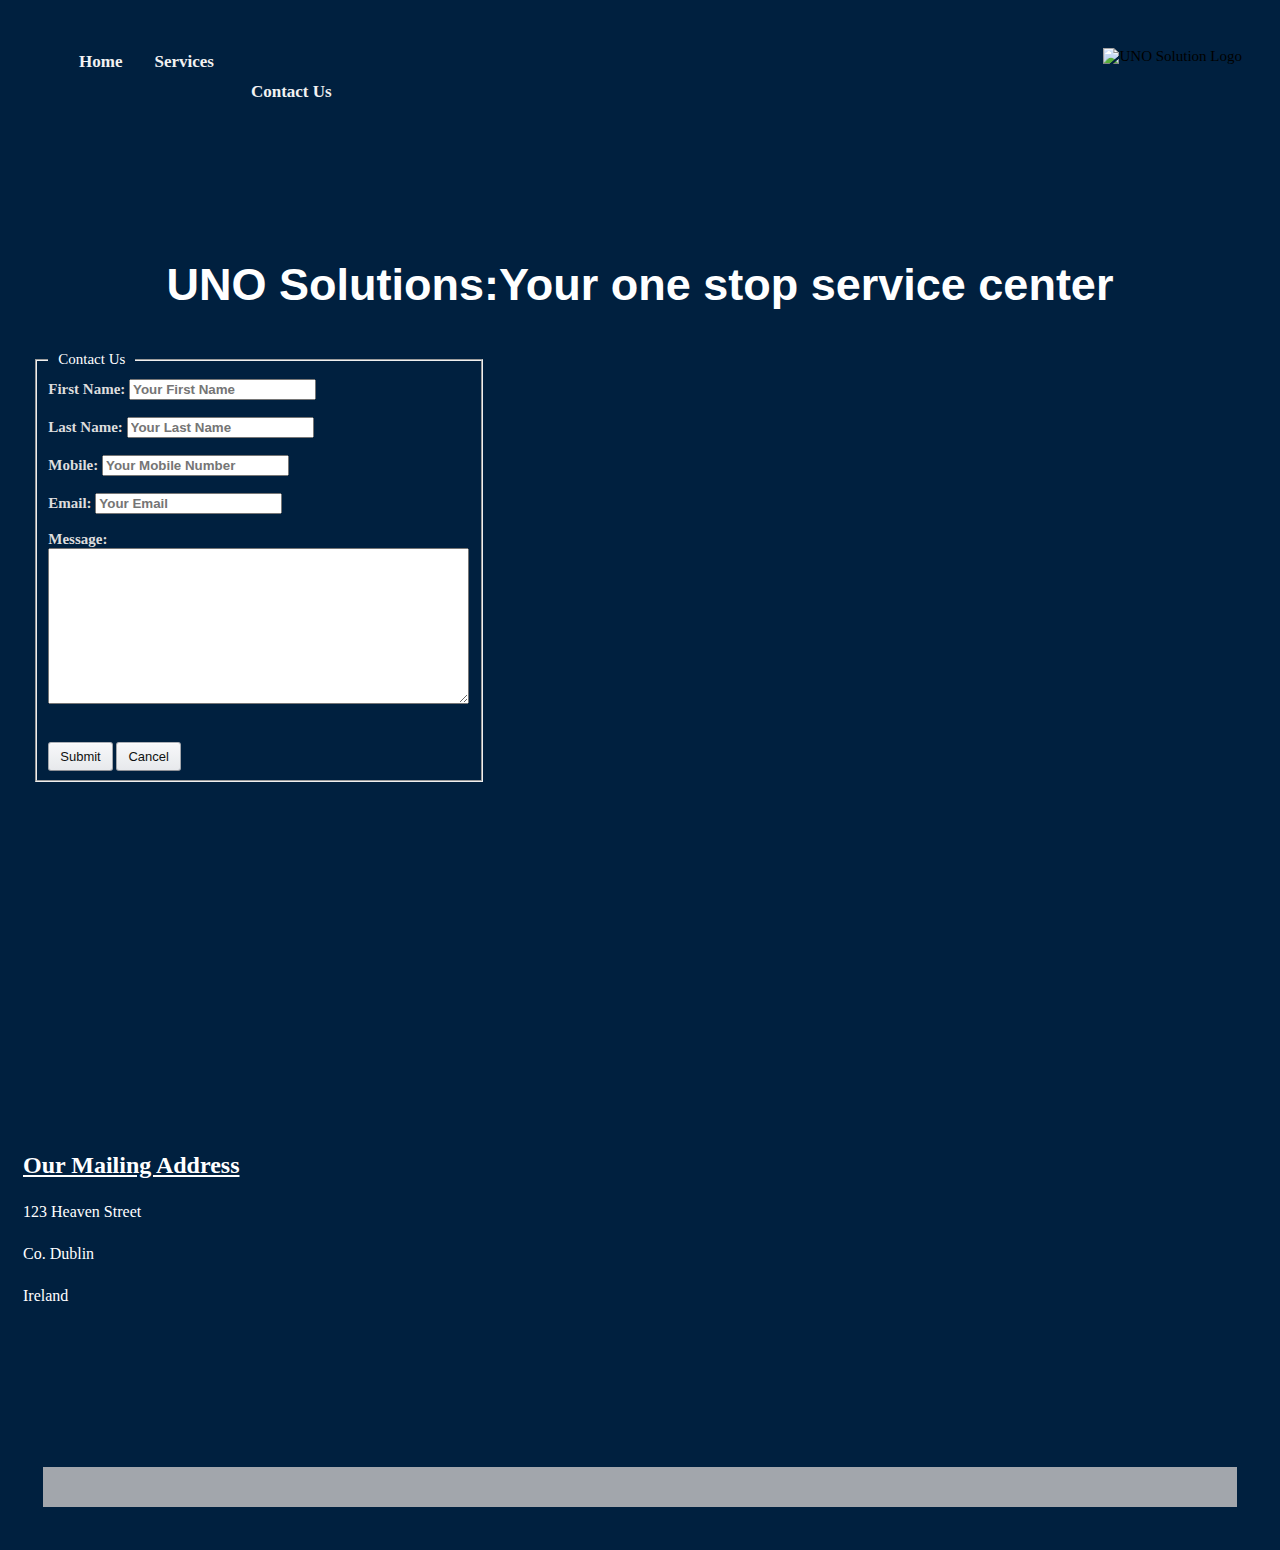
==== commit 1bf17f63: "media query added" ====
--- a/contactUs.html
+++ b/contactUs.html
@@ -36,7 +36,7 @@
                 <form action="https://formdump.codeinstitute.net/" method="post">
                     <fieldset>
                         <legend>Contact Us</legend>
-                        <label for="firrstName1" class="text">First Name:</label> <input type="text" id="firstName1" placeholder="Your First Name" aria-label="First Name" name="firstName1" required><br><br>
+                        <label for="firstName1" class="text">First Name:</label> <input type="text" id="firstName1" placeholder="Your First Name" aria-label="First Name" name="firstName1" required><br><br>
                         <label for="lastName1" class="text">Last Name:</label> <input type="text" id="lastName1" placeholder="Your Last Name" aria-label="Last Name" name="lastName1" required><br><br>
                         <label for="mobile" class="text">Mobile: </label><input type="text" id="mobile" placeholder="Your Mobile Number" aria-label="Mobile Number" name="mobile" required><br><br>
                         <label for="email" class="text">Email: </label> <input type="email" id="email" placeholder="Your Email" name="email" required><br><br>
--- a/assets/css/style.css
+++ b/assets/css/style.css
@@ -1,4 +1,4 @@
-            /*Index Page */
+                                /*Index Page */
             
             body {
                 background-color: #00203f;
@@ -362,7 +362,7 @@
             }
             /*Contact Us*/
             
-            #contactus_container {
+            #contactus {
                 display: flex;
                 flex-direction: row;
                 justify-content: space-between;
@@ -375,13 +375,13 @@
                 margin-left: 5px;
             }
             
-            #contactus_container legend {
+            #contactus legend {
                 font-weight: normal;
                 color: white;
                 padding: 5px 10px;
             }
             
-            #contactus_container label {
+            #contactus label {
                 font-weight: bold;
                 color: #ddd;
             }
@@ -440,60 +440,76 @@
                     position: sticky;
                     bottom: 0;
                 }
-            }
-            /* 2532x1170 pixels at 460ppi , iPhone13 & iPhone13 pro*/
-            
-            @media only screen and (device-width: 390px) and (device-height: 844px) and (-webkit-device-pixel-ratio: 3) and (orientation: portrait) {
-                #signin_container {
+                #contactus {
                     display: block;
                     max-width: fit-content;
                     float: left;
                 }
-                #follow {
-                    position: -webkit-sticky;
-                    position: sticky;
-                    bottom: 0;
-                }
-            }
-            /* Portrait and Landscape */
-            
-            @media only screen and (min-device-width: 375px) and (max-device-width: 667px) and (-webkit-min-device-pixel-ratio: 2) {
-                #signin_container {
-                    display: block;
-                    max-width: fit-content;
-                    float: left;
-                }
-                #follow {
-                    position: -webkit-sticky;
-                    position: sticky;
-                    bottom: 0;
-                }
-            }
-            /* Portrait */
-            
-            @media only screen and (min-device-width: 375px) and (max-device-width: 667px) and (-webkit-min-device-pixel-ratio: 2) and (orientation: portrait) {
-                #signin_container {
-                    display: block;
-                    max-width: fit-content;
-                    float: left;
-                }
-                #follow {
-                    position: -webkit-sticky;
-                    position: sticky;
-                    bottom: 0;
-                }
-            }
-            /* Landscape */
-            
-            @media only screen and (min-device-width: 375px) and (max-device-width: 667px) and (-webkit-min-device-pixel-ratio: 2) and (orientation: landscape) {
-                #signin_container {
-                    display: block;
-                    max-width: fit-content;
-                    float: left;
-                }
-                #follow {
-                    position: -webkit-sticky;
-                    position: sticky;
-                    bottom: 0;
-                }
-            }+                /* 2532x1170 pixels at 460ppi , iPhone13 & iPhone13 pro*/
+                @media only screen and (device-width: 390px) and (device-height: 844px) and (-webkit-device-pixel-ratio: 3) and (orientation: portrait) {
+                    #signin_container {
+                        display: block;
+                        max-width: fit-content;
+                        float: left;
+                    }
+                    #follow {
+                        position: -webkit-sticky;
+                        position: sticky;
+                        bottom: 0;
+                    }
+                    #contactus {
+                        display: block;
+                        max-width: fit-content;
+                        float: left;
+                    }
+                    /* Portrait and Landscape */
+                    @media only screen and (min-device-width: 375px) and (max-device-width: 667px) and (-webkit-min-device-pixel-ratio: 2) {
+                        #signin_container {
+                            display: block;
+                            max-width: fit-content;
+                            float: left;
+                        }
+                        #follow {
+                            position: -webkit-sticky;
+                            position: sticky;
+                            bottom: 0;
+                        }
+                        #contactus {
+                            display: block;
+                            max-width: fit-content;
+                            float: left;
+                        }
+                        /* Portrait */
+                        @media only screen and (min-device-width: 375px) and (max-device-width: 667px) and (-webkit-min-device-pixel-ratio: 2) and (orientation: portrait) {
+                            #signin_container {
+                                display: block;
+                                max-width: fit-content;
+                                float: left;
+                            }
+                            #follow {
+                                position: -webkit-sticky;
+                                position: sticky;
+                                bottom: 0;
+                            }
+                            #contactus {
+                                display: block;
+                                max-width: fit-content;
+                                float: left;
+                            }
+                            /* Landscape */
+                            @media only screen and (min-device-width: 375px) and (max-device-width: 667px) and (-webkit-min-device-pixel-ratio: 2) and (orientation: landscape) {
+                                #signin_container {
+                                    display: block;
+                                    max-width: fit-content;
+                                    float: left;
+                                }
+                                #follow {
+                                    position: -webkit-sticky;
+                                    position: sticky;
+                                    bottom: 0;
+                                }
+                                #contactus {
+                                    display: block;
+                                    max-width: fit-content;
+                                    float: left;
+                                }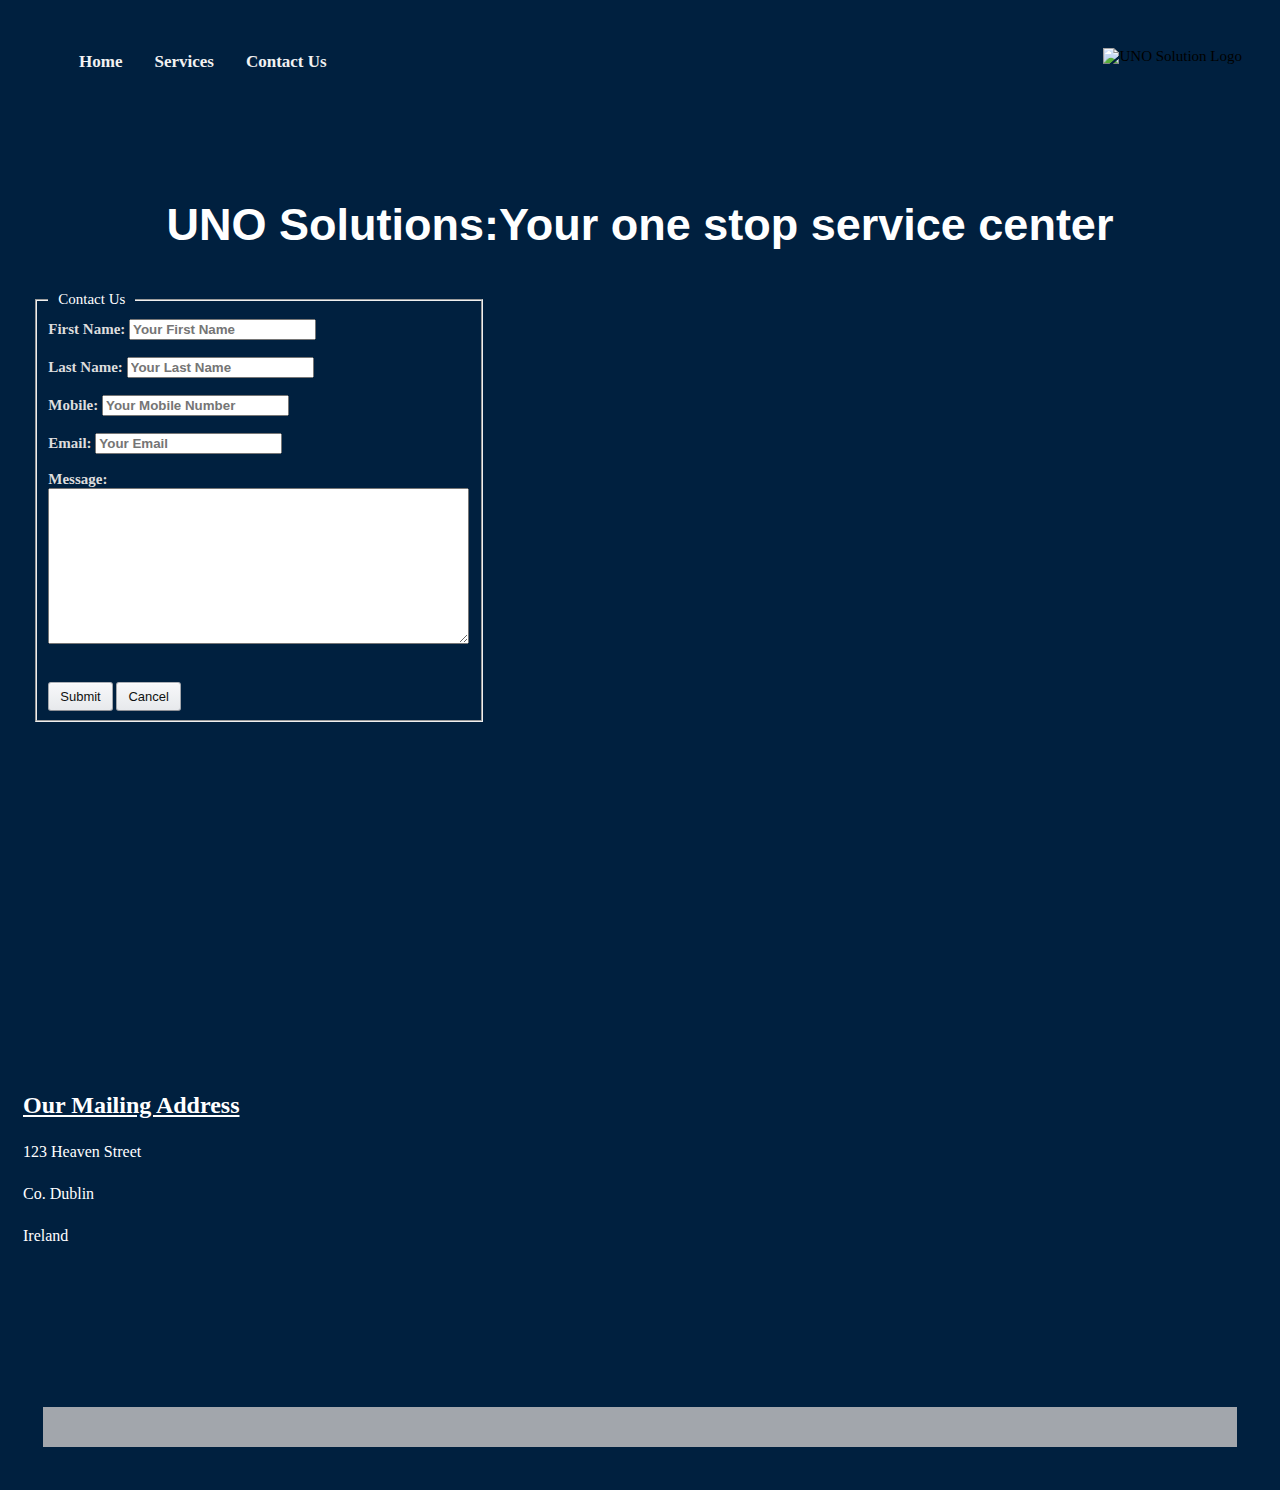
==== commit 148dd7e5: "css added" ====
--- a/contactUs.html
+++ b/contactUs.html
@@ -31,7 +31,7 @@
 
         <h1 id="company_name">UNO Solutions:Your one stop service center</h1>
 
-        <div id="contactus">
+        <div id="communication_container">
             <div id="contactUs_form">
                 <form action="https://formdump.codeinstitute.net/" method="post">
                     <fieldset>
--- a/assets/css/style.css
+++ b/assets/css/style.css
@@ -1,515 +1,515 @@
-                                /*Index Page */
-            
-            body {
-                background-color: #00203f;
-                font-size: 15px;
-                padding: 15px;
-            }
-            
-            #main_container {
-                max-width: fit-content;
-                width: 100%;
-                margin: 0 auto;
-            }
-            
-            #menu {
-                overflow: hidden;
-            }
-            
-            #menu a {
-                float: left;
-                color: #f2f2f2;
-                font-weight: bold;
-                text-align: center;
-                padding: 14px 16px;
-                text-decoration: none;
-                font-size: 17px;
-                font-weight: bold;
-            }
-            
-            #menu li {
-                list-style-type: none;
-                margin: 0;
-                padding: 0;
-            }
-            
-            #menu a:hover {
-                background-color: #ddd;
-                color: black;
-            }
-            
-            #menu a.active {
-                background-color: #00203FFF;
-                color: white;
-            }
-            
-            .logo-img {
-                float: right;
-                position: relative;
-                margin: 10px 15px 15px 10px;
-            }
-            
-            #company_name {
-                font-family: sans-serif;
-                font-size: 45px;
-                font-weight: bold;
-                color: #ffffff;
-                text-align: center;
-            }
-            
-            #contactUs_container {
-                max-width: fit-content;
-                width: 100%;
-                margin: 0 auto;
-            }
-            
-            #aboutus_container {
-                padding: 5px;
-                margin: 10px;
-                color: white;
-            }
-            
-            #aboutus_container h2 {
-                color: #ddd;
-                font-family: sans-serif;
-                font-size: larger;
-                text-decoration: underline;
-            }
-            
-            #aboutus_container p {
-                font-family: sans-serif;
-                font-size: large;
-                font-style: normal;
-                color: #ddd
-            }
-            
-            #signin_container {
-                display: flex;
-                justify-content: space-evenly;
-                width: 50%;
-                height: 50%;
-                border: 3px solid;
-                border-color: #f2f2f2;
-                margin: 10px;
-                padding: 15px;
-            }
-            
-            #login_container {
-                display: flex;
-                width: 50%;
-                height: 50%;
-            }
-            
-            #login_container legend {
-                font-weight: normal;
-                color: white;
-                padding: 5px 10px;
-            }
-            
-            #login_container label {
-                font-weight: bold;
-                color: #ddd;
-            }
-            
-            #signup_container {
-                display: flex;
-                width: 50%;
-                height: 50%;
-            }
-            
-            #signup_container legend {
-                font-weight: normal;
-                color: white;
-                padding: 5px 10px;
-            }
-            
-            #signup_container label {
-                font-weight: bold;
-                color: #ddd;
-            }
-            
-            #username {
-                color: black;
-                font-weight: bold;
-            }
-            
-            #password {
-                color: black;
-                font-weight: bold;
-            }
-            
-            .submit {
-                background-image: linear-gradient(#f7f8fa, #e7e9ec);
-                border-color: #adb1b8 #a2a6ac #8d9096;
-                border-style: solid;
-                border-width: 1px;
-                border-radius: 3px;
-                box-shadow: rgba(255, 255, 255, .6) 0 1px 0 inset;
-                box-sizing: border-box;
-                color: #0f1111;
-                cursor: pointer;
-                display: inline-block;
-                font-family: "Amazon Ember", Arial, sans-serif;
-                font-size: 14px;
-                height: 29px;
-                font-size: 13px;
-                outline: 0;
-                overflow: hidden;
-                padding: 0 11px;
-                text-align: center;
-                text-decoration: none;
-                text-overflow: ellipsis;
-                user-select: none;
-                -webkit-user-select: none;
-                touch-action: manipulation;
-                white-space: nowrap;
-            }
-            
-            .submit:active {
-                border-bottom-color: #a2a6ac;
-            }
-            
-            .submit:active:hover {
-                border-bottom-color: #a2a6ac;
-            }
-            
-            .submit:hover {
-                border-color: #a2a6ac #979aa1 #82858a;
-            }
-            
-            .submit:focus {
-                border-color: #e77600;
-                box-shadow: rgba(228, 121, 17, .5) 0 0 3px 2px;
-                outline: 0;
-            }
-            
-            #cancel {
-                background-image: linear-gradient(#f7f8fa, #e7e9ec);
-                border-color: #adb1b8 #a2a6ac #8d9096;
-                border-style: solid;
-                border-width: 1px;
-                border-radius: 3px;
-                box-shadow: rgba(255, 255, 255, .6) 0 1px 0 inset;
-                box-sizing: border-box;
-                color: #0f1111;
-                cursor: pointer;
-                display: inline-block;
-                font-family: "Amazon Ember", Arial, sans-serif;
-                font-size: 14px;
-                height: 29px;
-                font-size: 13px;
-                outline: 0;
-                overflow: hidden;
-                padding: 0 11px;
-                text-align: center;
-                text-decoration: none;
-                text-overflow: ellipsis;
-                user-select: none;
-                -webkit-user-select: none;
-                touch-action: manipulation;
-                white-space: nowrap;
-            }
-            
-            #cancel:active {
-                border-bottom-color: #a2a6ac;
-            }
-            
-            #cancel:active:hover {
-                border-bottom-color: #a2a6ac;
-            }
-            
-            #cancel:hover {
-                border-color: #a2a6ac #979aa1 #82858a;
-            }
-            
-            #cancel:focus {
-                border-color: #e77600;
-                box-shadow: rgba(228, 121, 17, .5) 0 0 3px 2px;
-                outline: 0;
-            }
-            
-            #firstName {
-                color: black;
-                font-weight: bold;
-            }
-            
-            #lastName {
-                color: black;
-                font-weight: bold;
-            }
-            
-            #dateOfBirth {
-                color: black;
-                font-weight: bold;
-            }
-            
-            #username1 {
-                color: black;
-                font-weight: bold;
-            }
-            
-            #password1 {
-                color: black;
-                font-weight: bold;
-            }
-            
-            #follow {
-                display: flex;
-                flex-direction: row;
-                list-style: none;
-                align-items: center;
-                margin: 20px;
-                padding: 20px;
-                justify-content: space-evenly;
-                margin-top: 5rem;
-                background-color: #a2a6ac;
-            }
-            /*Services Page*/
-            
-            #services_container {
-                max-width: fit-content;
-                width: 100%;
-                margin: 0 auto;
-            }
-            
-            #service_container {
-                display: flex;
-                max-width: fit-content;
-                flex-direction: column;
-                flex-wrap: wrap;
-                justify-content: space-evenly;
-                align-items: baseline;
-                padding: 5px;
-                margin: auto;
-            }
-            
-            .professional {
-                display: flex;
-                flex-direction: column;
-                flex-wrap: wrap;
-                justify-content: space-evenly;
-                align-items: baseline;
-                padding: 5px;
-                margin: 10px;
-            }
-            
-            .professional h2 {
-                font-family: sans-serif;
-                font-size: large;
-                font-weight: bold;
-                color: #ddd;
-                text-decoration: underline;
-            }
-            
-            .name {
-                font-family: sans-serif;
-                font-size: small;
-                font-weight: bold;
-                color: #ddd;
-                padding: 5px 5px 5px 5px;
-                margin: 2px;
-                text-decoration: underline;
-                text-decoration-color: #ddd;
-            }
-            
-            .city {
-                font-family: sans-serif;
-                font-size: small;
-                font-weight: bold;
-                color: #ddd;
-                padding: 5px 5px 5px 5px;
-                margin: 2px;
-                text-decoration: underline;
-                text-decoration-color: #ddd;
-            }
-            
-            .mobile {
-                font-family: sans-serif;
-                font-size: small;
-                font-weight: bold;
-                color: #ddd;
-                padding: 5px 5px 5px 5px;
-                margin: 2px;
-                text-decoration: underline;
-                text-decoration-color: #ddd;
-            }
-            
-            .personName {
-                font-family: sans-serif;
-                font-size: small;
-                font-weight: normal;
-                color: #ddd;
-                padding: 5px 5px 5px 5px;
-                margin: 2px;
-            }
-            
-            .personCity {
-                font-family: sans-serif;
-                font-size: small;
-                font-weight: normal;
-                color: #ddd;
-                padding: 5px 5px 5px 5px;
-                margin: 2px;
-            }
-            
-            .personMobile {
-                font-family: sans-serif;
-                font-size: small;
-                font-weight: normal;
-                color: #ddd;
-                padding: 5px 5px 5px 5px;
-                margin: 2px;
-            }
-            /*Contact Us*/
-            
-            #contactus {
-                display: flex;
-                flex-direction: row;
-                justify-content: space-between;
-                flex-wrap: nowrap;
-                padding: 5px;
-                width: 25%;
-                height: auto;
-                margin-top: 30px;
-                margin-bottom: 30px;
-                margin-left: 5px;
-            }
-            
-            #contactus legend {
-                font-weight: normal;
-                color: white;
-                padding: 5px 10px;
-            }
-            
-            #contactus label {
-                font-weight: bold;
-                color: #ddd;
-            }
-            
-            #firstName1 {
-                color: black;
-                font-weight: bold;
-            }
-            
-            #lastName1 {
-                color: black;
-                font-weight: bold;
-            }
-            
-            #mobile {
-                color: black;
-                font-weight: bold;
-            }
-            
-            #email {
-                color: black;
-                font-weight: bold;
-            }
-            
-            #message {
-                color: black;
-                font-weight: bold;
-            }
-            
-            #address {
-                font-size: 1rem;
-                text-align: start;
-                color: white;
-                line-height: 5px;
-            }
-            
-            #address h2 {
-                text-decoration: underline;
-            }
-            
-            iframe {
-                padding: 3cm;
-                margin: 2cm;
-                align-items: center;
-            }
-            /* 2340x1080 pixels at 476ppi, iPhone 13 mini */
-            
-            @media only screen and (device-width: 375px) and (device-height: 812px) and (-webkit-device-pixel-ratio: 3) and (orientation: portrait) {
-                #signin_container {
-                    display: block;
-                    max-width: fit-content;
-                    float: left;
-                }
-                #follow {
-                    position: -webkit-sticky;
-                    position: sticky;
-                    bottom: 0;
-                }
-                #contactus {
-                    display: block;
-                    max-width: fit-content;
-                    float: left;
-                }
-                /* 2532x1170 pixels at 460ppi , iPhone13 & iPhone13 pro*/
-                @media only screen and (device-width: 390px) and (device-height: 844px) and (-webkit-device-pixel-ratio: 3) and (orientation: portrait) {
-                    #signin_container {
-                        display: block;
-                        max-width: fit-content;
-                        float: left;
-                    }
-                    #follow {
-                        position: -webkit-sticky;
-                        position: sticky;
-                        bottom: 0;
-                    }
-                    #contactus {
-                        display: block;
-                        max-width: fit-content;
-                        float: left;
-                    }
-                    /* Portrait and Landscape */
-                    @media only screen and (min-device-width: 375px) and (max-device-width: 667px) and (-webkit-min-device-pixel-ratio: 2) {
-                        #signin_container {
-                            display: block;
-                            max-width: fit-content;
-                            float: left;
-                        }
-                        #follow {
-                            position: -webkit-sticky;
-                            position: sticky;
-                            bottom: 0;
-                        }
-                        #contactus {
-                            display: block;
-                            max-width: fit-content;
-                            float: left;
-                        }
-                        /* Portrait */
-                        @media only screen and (min-device-width: 375px) and (max-device-width: 667px) and (-webkit-min-device-pixel-ratio: 2) and (orientation: portrait) {
-                            #signin_container {
-                                display: block;
-                                max-width: fit-content;
-                                float: left;
-                            }
-                            #follow {
-                                position: -webkit-sticky;
-                                position: sticky;
-                                bottom: 0;
-                            }
-                            #contactus {
-                                display: block;
-                                max-width: fit-content;
-                                float: left;
-                            }
-                            /* Landscape */
-                            @media only screen and (min-device-width: 375px) and (max-device-width: 667px) and (-webkit-min-device-pixel-ratio: 2) and (orientation: landscape) {
-                                #signin_container {
-                                    display: block;
-                                    max-width: fit-content;
-                                    float: left;
-                                }
-                                #follow {
-                                    position: -webkit-sticky;
-                                    position: sticky;
-                                    bottom: 0;
-                                }
-                                #contactus {
-                                    display: block;
-                                    max-width: fit-content;
-                                    float: left;
-                                }+                                                                                                                /*Index Page */
+                                                                                            
+                                                                                            body {
+                                                                                                background-color: #00203f;
+                                                                                                font-size: 15px;
+                                                                                                padding: 15px;
+                                                                                            }
+                                                                                            
+                                                                                            #main_container {
+                                                                                                max-width: fit-content;
+                                                                                                width: 100%;
+                                                                                                margin: 0 auto;
+                                                                                            }
+                                                                                            
+                                                                                            #menu {
+                                                                                                overflow: hidden;
+                                                                                            }
+                                                                                            
+                                                                                            #menu a {
+                                                                                                float: left;
+                                                                                                color: #f2f2f2;
+                                                                                                font-weight: bold;
+                                                                                                text-align: center;
+                                                                                                padding: 14px 16px;
+                                                                                                text-decoration: none;
+                                                                                                font-size: 17px;
+                                                                                                font-weight: bold;
+                                                                                            }
+                                                                                            
+                                                                                            #menu li {
+                                                                                                list-style-type: none;
+                                                                                                margin: 0;
+                                                                                                padding: 0;
+                                                                                            }
+                                                                                            
+                                                                                            #menu a:hover {
+                                                                                                background-color: #ddd;
+                                                                                                color: black;
+                                                                                            }
+                                                                                            
+                                                                                            #menu a.active {
+                                                                                                background-color: #00203FFF;
+                                                                                                color: white;
+                                                                                            }
+                                                                                            
+                                                                                            .logo-img {
+                                                                                                float: right;
+                                                                                                position: relative;
+                                                                                                margin: 10px 15px 15px 10px;
+                                                                                            }
+                                                                                            
+                                                                                            #company_name {
+                                                                                                font-family: sans-serif;
+                                                                                                font-size: 45px;
+                                                                                                font-weight: bold;
+                                                                                                color: #ffffff;
+                                                                                                text-align: center;
+                                                                                            }
+                                                                                            
+                                                                                            #contactUs_container {
+                                                                                                max-width: fit-content;
+                                                                                                width: 100%;
+                                                                                                margin: 0 auto;
+                                                                                            }
+                                                                                            
+                                                                                            #aboutus_container {
+                                                                                                padding: 5px;
+                                                                                                margin: 10px;
+                                                                                                color: white;
+                                                                                            }
+                                                                                            
+                                                                                            #aboutus_container h2 {
+                                                                                                color: #ddd;
+                                                                                                font-family: sans-serif;
+                                                                                                font-size: larger;
+                                                                                                text-decoration: underline;
+                                                                                            }
+                                                                                            
+                                                                                            #aboutus_container p {
+                                                                                                font-family: sans-serif;
+                                                                                                font-size: large;
+                                                                                                font-style: normal;
+                                                                                                color: #ddd
+                                                                                            }
+                                                                                            
+                                                                                            #signin_container {
+                                                                                                display: flex;
+                                                                                                justify-content: space-evenly;
+                                                                                                width: 50%;
+                                                                                                height: 50%;
+                                                                                                border: 3px solid;
+                                                                                                border-color: #f2f2f2;
+                                                                                                margin: 10px;
+                                                                                                padding: 15px;
+                                                                                            }
+                                                                                            
+                                                                                            #login_container {
+                                                                                                display: flex;
+                                                                                                width: 50%;
+                                                                                                height: 50%;
+                                                                                            }
+                                                                                            
+                                                                                            #login_container legend {
+                                                                                                font-weight: normal;
+                                                                                                color: white;
+                                                                                                padding: 5px 10px;
+                                                                                            }
+                                                                                            
+                                                                                            #login_container label {
+                                                                                                font-weight: bold;
+                                                                                                color: #ddd;
+                                                                                            }
+                                                                                            
+                                                                                            #signup_container {
+                                                                                                display: flex;
+                                                                                                width: 50%;
+                                                                                                height: 50%;
+                                                                                            }
+                                                                                            
+                                                                                            #signup_container legend {
+                                                                                                font-weight: normal;
+                                                                                                color: white;
+                                                                                                padding: 5px 10px;
+                                                                                            }
+                                                                                            
+                                                                                            #signup_container label {
+                                                                                                font-weight: bold;
+                                                                                                color: #ddd;
+                                                                                            }
+                                                                                            
+                                                                                            #username {
+                                                                                                color: black;
+                                                                                                font-weight: bold;
+                                                                                            }
+                                                                                            
+                                                                                            #password {
+                                                                                                color: black;
+                                                                                                font-weight: bold;
+                                                                                            }
+                                                                                            
+                                                                                            .submit {
+                                                                                                background-image: linear-gradient(#f7f8fa, #e7e9ec);
+                                                                                                border-color: #adb1b8 #a2a6ac #8d9096;
+                                                                                                border-style: solid;
+                                                                                                border-width: 1px;
+                                                                                                border-radius: 3px;
+                                                                                                box-shadow: rgba(255, 255, 255, .6) 0 1px 0 inset;
+                                                                                                box-sizing: border-box;
+                                                                                                color: #0f1111;
+                                                                                                cursor: pointer;
+                                                                                                display: inline-block;
+                                                                                                font-family: "Amazon Ember", Arial, sans-serif;
+                                                                                                font-size: 14px;
+                                                                                                height: 29px;
+                                                                                                font-size: 13px;
+                                                                                                outline: 0;
+                                                                                                overflow: hidden;
+                                                                                                padding: 0 11px;
+                                                                                                text-align: center;
+                                                                                                text-decoration: none;
+                                                                                                text-overflow: ellipsis;
+                                                                                                user-select: none;
+                                                                                                -webkit-user-select: none;
+                                                                                                touch-action: manipulation;
+                                                                                                white-space: nowrap;
+                                                                                            }
+                                                                                            
+                                                                                            .submit:active {
+                                                                                                border-bottom-color: #a2a6ac;
+                                                                                            }
+                                                                                            
+                                                                                            .submit:active:hover {
+                                                                                                border-bottom-color: #a2a6ac;
+                                                                                            }
+                                                                                            
+                                                                                            .submit:hover {
+                                                                                                border-color: #a2a6ac #979aa1 #82858a;
+                                                                                            }
+                                                                                            
+                                                                                            .submit:focus {
+                                                                                                border-color: #e77600;
+                                                                                                box-shadow: rgba(228, 121, 17, .5) 0 0 3px 2px;
+                                                                                                outline: 0;
+                                                                                            }
+                                                                                            
+                                                                                            #cancel {
+                                                                                                background-image: linear-gradient(#f7f8fa, #e7e9ec);
+                                                                                                border-color: #adb1b8 #a2a6ac #8d9096;
+                                                                                                border-style: solid;
+                                                                                                border-width: 1px;
+                                                                                                border-radius: 3px;
+                                                                                                box-shadow: rgba(255, 255, 255, .6) 0 1px 0 inset;
+                                                                                                box-sizing: border-box;
+                                                                                                color: #0f1111;
+                                                                                                cursor: pointer;
+                                                                                                display: inline-block;
+                                                                                                font-family: "Amazon Ember", Arial, sans-serif;
+                                                                                                font-size: 14px;
+                                                                                                height: 29px;
+                                                                                                font-size: 13px;
+                                                                                                outline: 0;
+                                                                                                overflow: hidden;
+                                                                                                padding: 0 11px;
+                                                                                                text-align: center;
+                                                                                                text-decoration: none;
+                                                                                                text-overflow: ellipsis;
+                                                                                                user-select: none;
+                                                                                                -webkit-user-select: none;
+                                                                                                touch-action: manipulation;
+                                                                                                white-space: nowrap;
+                                                                                            }
+                                                                                            
+                                                                                            #cancel:active {
+                                                                                                border-bottom-color: #a2a6ac;
+                                                                                            }
+                                                                                            
+                                                                                            #cancel:active:hover {
+                                                                                                border-bottom-color: #a2a6ac;
+                                                                                            }
+                                                                                            
+                                                                                            #cancel:hover {
+                                                                                                border-color: #a2a6ac #979aa1 #82858a;
+                                                                                            }
+                                                                                            
+                                                                                            #cancel:focus {
+                                                                                                border-color: #e77600;
+                                                                                                box-shadow: rgba(228, 121, 17, .5) 0 0 3px 2px;
+                                                                                                outline: 0;
+                                                                                            }
+                                                                                            
+                                                                                            #firstName {
+                                                                                                color: black;
+                                                                                                font-weight: bold;
+                                                                                            }
+                                                                                            
+                                                                                            #lastName {
+                                                                                                color: black;
+                                                                                                font-weight: bold;
+                                                                                            }
+                                                                                            
+                                                                                            #dateOfBirth {
+                                                                                                color: black;
+                                                                                                font-weight: bold;
+                                                                                            }
+                                                                                            
+                                                                                            #username1 {
+                                                                                                color: black;
+                                                                                                font-weight: bold;
+                                                                                            }
+                                                                                            
+                                                                                            #password1 {
+                                                                                                color: black;
+                                                                                                font-weight: bold;
+                                                                                            }
+                                                                                            
+                                                                                            #follow {
+                                                                                                display: flex;
+                                                                                                flex-direction: row;
+                                                                                                list-style: none;
+                                                                                                align-items: center;
+                                                                                                margin: 20px;
+                                                                                                padding: 20px;
+                                                                                                justify-content: space-evenly;
+                                                                                                margin-top: 5rem;
+                                                                                                background-color: #a2a6ac;
+                                                                                            }
+                                                                                            /*Services Page*/
+                                                                                            
+                                                                                            #services_container {
+                                                                                                max-width: fit-content;
+                                                                                                width: 100%;
+                                                                                                margin: 0 auto;
+                                                                                            }
+                                                                                            
+                                                                                            #service_container {
+                                                                                                display: flex;
+                                                                                                max-width: fit-content;
+                                                                                                flex-direction: column;
+                                                                                                flex-wrap: wrap;
+                                                                                                justify-content: space-evenly;
+                                                                                                align-items: baseline;
+                                                                                                padding: 5px;
+                                                                                                margin: auto;
+                                                                                            }
+                                                                                            
+                                                                                            .professional {
+                                                                                                display: flex;
+                                                                                                flex-direction: column;
+                                                                                                flex-wrap: wrap;
+                                                                                                justify-content: space-evenly;
+                                                                                                align-items: baseline;
+                                                                                                padding: 5px;
+                                                                                                margin: 10px;
+                                                                                            }
+                                                                                            
+                                                                                            .professional h2 {
+                                                                                                font-family: sans-serif;
+                                                                                                font-size: large;
+                                                                                                font-weight: bold;
+                                                                                                color: #ddd;
+                                                                                                text-decoration: underline;
+                                                                                            }
+                                                                                            
+                                                                                            .name {
+                                                                                                font-family: sans-serif;
+                                                                                                font-size: small;
+                                                                                                font-weight: bold;
+                                                                                                color: #ddd;
+                                                                                                padding: 5px 5px 5px 5px;
+                                                                                                margin: 2px;
+                                                                                                text-decoration: underline;
+                                                                                                text-decoration-color: #ddd;
+                                                                                            }
+                                                                                            
+                                                                                            .city {
+                                                                                                font-family: sans-serif;
+                                                                                                font-size: small;
+                                                                                                font-weight: bold;
+                                                                                                color: #ddd;
+                                                                                                padding: 5px 5px 5px 5px;
+                                                                                                margin: 2px;
+                                                                                                text-decoration: underline;
+                                                                                                text-decoration-color: #ddd;
+                                                                                            }
+                                                                                            
+                                                                                            .mobile {
+                                                                                                font-family: sans-serif;
+                                                                                                font-size: small;
+                                                                                                font-weight: bold;
+                                                                                                color: #ddd;
+                                                                                                padding: 5px 5px 5px 5px;
+                                                                                                margin: 2px;
+                                                                                                text-decoration: underline;
+                                                                                                text-decoration-color: #ddd;
+                                                                                            }
+                                                                                            
+                                                                                            .personName {
+                                                                                                font-family: sans-serif;
+                                                                                                font-size: small;
+                                                                                                font-weight: normal;
+                                                                                                color: #ddd;
+                                                                                                padding: 5px 5px 5px 5px;
+                                                                                                margin: 2px;
+                                                                                            }
+                                                                                            
+                                                                                            .personCity {
+                                                                                                font-family: sans-serif;
+                                                                                                font-size: small;
+                                                                                                font-weight: normal;
+                                                                                                color: #ddd;
+                                                                                                padding: 5px 5px 5px 5px;
+                                                                                                margin: 2px;
+                                                                                            }
+                                                                                            
+                                                                                            .personMobile {
+                                                                                                font-family: sans-serif;
+                                                                                                font-size: small;
+                                                                                                font-weight: normal;
+                                                                                                color: #ddd;
+                                                                                                padding: 5px 5px 5px 5px;
+                                                                                                margin: 2px;
+                                                                                            }
+                                                                                            /*Contact Us*/
+                                                                                            
+                                                                                            #communication_container {
+                                                                                                display: flex;
+                                                                                                flex-direction: row;
+                                                                                                justify-content: space-between;
+                                                                                                flex-wrap: nowrap;
+                                                                                                padding: 5px;
+                                                                                                width: 25%;
+                                                                                                height: auto;
+                                                                                                margin-top: 30px;
+                                                                                                margin-bottom: 30px;
+                                                                                                margin-left: 5px;
+                                                                                            }
+                                                                                            
+                                                                                            #communication_container legend {
+                                                                                                font-weight: normal;
+                                                                                                color: white;
+                                                                                                padding: 5px 10px;
+                                                                                            }
+                                                                                            
+                                                                                            #communication_container label {
+                                                                                                font-weight: bold;
+                                                                                                color: #ddd;
+                                                                                            }
+                                                                                            
+                                                                                            #firstName1 {
+                                                                                                color: black;
+                                                                                                font-weight: bold;
+                                                                                            }
+                                                                                            
+                                                                                            #lastName1 {
+                                                                                                color: black;
+                                                                                                font-weight: bold;
+                                                                                            }
+                                                                                            
+                                                                                            #mobile {
+                                                                                                color: black;
+                                                                                                font-weight: bold;
+                                                                                            }
+                                                                                            
+                                                                                            #email {
+                                                                                                color: black;
+                                                                                                font-weight: bold;
+                                                                                            }
+                                                                                            
+                                                                                            #message {
+                                                                                                color: black;
+                                                                                                font-weight: bold;
+                                                                                            }
+                                                                                            
+                                                                                            #address {
+                                                                                                font-size: 1rem;
+                                                                                                text-align: start;
+                                                                                                color: white;
+                                                                                                line-height: 5px;
+                                                                                            }
+                                                                                            
+                                                                                            #address h2 {
+                                                                                                text-decoration: underline;
+                                                                                            }
+                                                                                            
+                                                                                            iframe {
+                                                                                                padding: 3cm;
+                                                                                                margin: 2cm;
+                                                                                                align-items: center;
+                                                                                            }
+                                                                                            /* 2340x1080 pixels at 476ppi, iPhone 13 mini */
+                                                                                            
+                                                                                            @media only screen and (device-width: 375px) and (device-height: 812px) and (-webkit-device-pixel-ratio: 3) and (orientation: portrait) {
+                                                                                                #signin_container {
+                                                                                                    display: block;
+                                                                                                    max-width: fit-content;
+                                                                                                    float: left;
+                                                                                                }
+                                                                                                #follow {
+                                                                                                    position: -webkit-sticky;
+                                                                                                    position: sticky;
+                                                                                                    bottom: 0;
+                                                                                                }
+                                                                                                #communication_container {
+                                                                                                    display: block;
+                                                                                                    max-width: fit-content;
+                                                                                                    float: left;
+                                                                                                }
+                                                                                                /* 2532x1170 pixels at 460ppi , iPhone13 & iPhone13 pro*/
+                                                                                                @media only screen and (device-width: 390px) and (device-height: 844px) and (-webkit-device-pixel-ratio: 3) and (orientation: portrait) {
+                                                                                                    #signin_container {
+                                                                                                        display: block;
+                                                                                                        max-width: fit-content;
+                                                                                                        float: left;
+                                                                                                    }
+                                                                                                    #follow {
+                                                                                                        position: -webkit-sticky;
+                                                                                                        position: sticky;
+                                                                                                        bottom: 0;
+                                                                                                    }
+                                                                                                    #communication_container {
+                                                                                                        display: block;
+                                                                                                        max-width: fit-content;
+                                                                                                        float: left;
+                                                                                                    }
+                                                                                                    /* Portrait and Landscape */
+                                                                                                    @media only screen and (min-device-width: 375px) and (max-device-width: 667px) and (-webkit-min-device-pixel-ratio: 2) {
+                                                                                                        #signin_container {
+                                                                                                            display: block;
+                                                                                                            max-width: fit-content;
+                                                                                                            float: left;
+                                                                                                        }
+                                                                                                        #follow {
+                                                                                                            position: -webkit-sticky;
+                                                                                                            position: sticky;
+                                                                                                            bottom: 0;
+                                                                                                        }
+                                                                                                        #communication_container {
+                                                                                                            display: block;
+                                                                                                            max-width: fit-content;
+                                                                                                            float: left;
+                                                                                                        }
+                                                                                                        /* Portrait */
+                                                                                                        @media only screen and (min-device-width: 375px) and (max-device-width: 667px) and (-webkit-min-device-pixel-ratio: 2) and (orientation: portrait) {
+                                                                                                            #signin_container {
+                                                                                                                display: block;
+                                                                                                                max-width: fit-content;
+                                                                                                                float: left;
+                                                                                                            }
+                                                                                                            #follow {
+                                                                                                                position: -webkit-sticky;
+                                                                                                                position: sticky;
+                                                                                                                bottom: 0;
+                                                                                                            }
+                                                                                                            #communication_container {
+                                                                                                                display: block;
+                                                                                                                max-width: fit-content;
+                                                                                                                float: left;
+                                                                                                            }
+                                                                                                            /* Landscape */
+                                                                                                            @media only screen and (min-device-width: 375px) and (max-device-width: 667px) and (-webkit-min-device-pixel-ratio: 2) and (orientation: landscape) {
+                                                                                                                #signin_container {
+                                                                                                                    display: block;
+                                                                                                                    max-width: fit-content;
+                                                                                                                    float: left;
+                                                                                                                }
+                                                                                                                #follow {
+                                                                                                                    position: -webkit-sticky;
+                                                                                                                    position: sticky;
+                                                                                                                    bottom: 0;
+                                                                                                                }
+                                                                                                                #communication_container {
+                                                                                                                    display: block;
+                                                                                                                    max-width: fit-content;
+                                                                                                                    float: left;
+                                                                                                                }